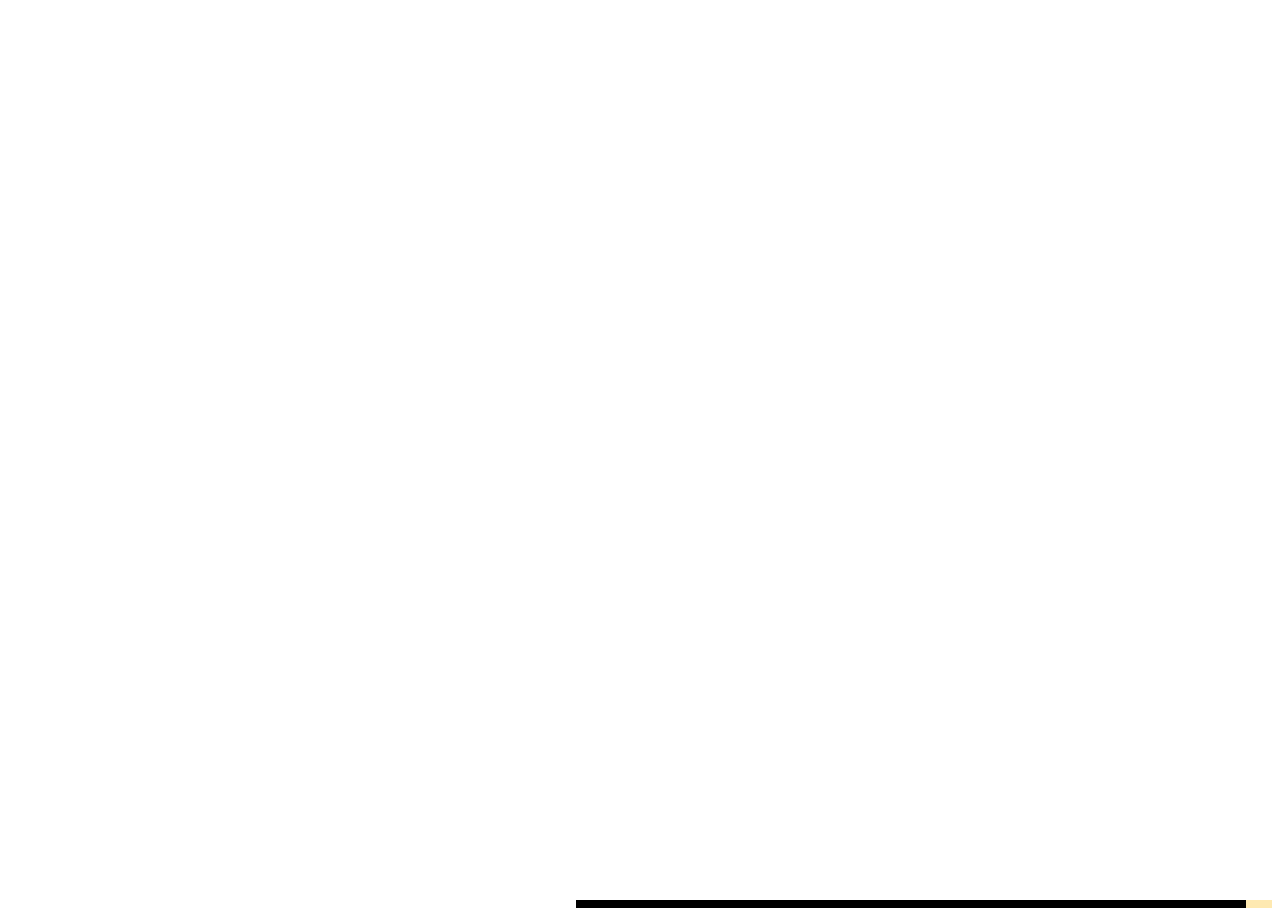
==== index.html @ 77b2e466 "added image and fixed readme" ====
<!DOCTYPE html>
<html lang="en" class="no-js">
	<head>
		<meta charset="UTF-8" />
		<meta name="viewport" content="width=device-width, initial-scale=1">
		<title>VR Rapel</title>
		<!-- <meta name="description" content="An implementation of Gil Huybrecht's Outdoors design" />
		<meta name="keywords" content="template, web design, html, javascript, layout, css, slide out" /> -->
		<!-- <meta name="author" content="Carlos Gómez" /> -->
		
		<link href="https://fonts.googleapis.com/css?family=Montserrat:300,400,700" rel="stylesheet">
		<link rel="stylesheet" type="text/css" href="css/normalize.css" />
		<link rel="stylesheet" type="text/css" href="css/base.css" />
		<script>document.documentElement.className="js";var supportsCssVars=function(){var e,t=document.createElement("style");return t.innerHTML="root: { --tmp-var: bold; }",document.head.appendChild(t),e=!!(window.CSS&&window.CSS.supports&&window.CSS.supports("font-weight","var(--tmp-var)")),t.parentNode.removeChild(t),e};supportsCssVars()||alert("Please view this demo in a modern browser that supports CSS Variables.");</script>
	</head>
	<body class="loading">
		<svg class="hidden">
			<symbol id="icon-arrow" viewBox="0 0 24 24">
				<title>arrow</title>
				<polygon points="6.3,12.8 20.9,12.8 20.9,11.2 6.3,11.2 10.2,7.2 9,6 3.1,12 9,18 10.2,16.8 "/>
			</symbol>
			<symbol id="icon-drop" viewBox="0 0 24 24">
				<title>drop</title>
				<path d="M12,21c-3.6,0-6.6-3-6.6-6.6C5.4,11,10.8,4,11.4,3.2C11.6,3.1,11.8,3,12,3s0.4,0.1,0.6,0.3c0.6,0.8,6.1,7.8,6.1,11.2C18.6,18.1,15.6,21,12,21zM12,4.8c-1.8,2.4-5.2,7.4-5.2,9.6c0,2.9,2.3,5.2,5.2,5.2s5.2-2.3,5.2-5.2C17.2,12.2,13.8,7.3,12,4.8z"/><path d="M12,18.2c-0.4,0-0.7-0.3-0.7-0.7s0.3-0.7,0.7-0.7c1.3,0,2.4-1.1,2.4-2.4c0-0.4,0.3-0.7,0.7-0.7c0.4,0,0.7,0.3,0.7,0.7C15.8,16.5,14.1,18.2,12,18.2z"/>
			</symbol>
			<symbol id="icon-menu" viewBox="0 0 24 13">
				<title>menu</title>
				<path d="M.75 1.515h22.498a.75.75 0 0 0 0-1.5H.75a.75.75 0 0 0 0 1.5zM23.248 5.265H8.168a.75.75 0 0 0 0 1.5h15.08a.75.75 0 0 0 0-1.5zM23.248 10.514H4.322a.75.75 0 0 0 0 1.5h18.926a.75.75 0 0 0 0-1.5z"/>
			</symbol>
			<symbol id="icon-dot" viewBox="0 0 24 24">
				<title>dot</title>
				<path d="M11.5 9c-.69 0-1.28.244-1.768.732A2.41 2.41 0 0 0 9 11.5c0 .69.244 1.28.732 1.767A2.409 2.409 0 0 0 11.5 14c.69 0 1.28-.244 1.768-.733A2.408 2.408 0 0 0 14 11.5c0-.69-.244-1.28-.732-1.768A2.408 2.408 0 0 0 11.5 9z"/>
			</symbol>
			<symbol id="icon-cross" viewBox="0 0 24 24">
				<title>cross</title>
				<path d="M11.449 11.962l-5.1 5.099a.363.363 0 1 0 .513.512L12 12.436l5.137 5.137a.361.361 0 0 0 .513 0 .363.363 0 0 0 0-.512l-5.099-5.1 5.102-5.102a.363.363 0 1 0-.512-.513L12 11.487l-5.141-5.14a.363.363 0 0 0-.513.512l5.103 5.103z"/>
			</symbol>
			<symbol id="icon-arrowlong" viewBox="0 0 32 11">
				<title>arrow-long</title>
				<path d="M27.166.183a.619.619 0 0 0-.878 0 .619.619 0 0 0 0 .878l2.735 2.735H.768a.624.624 0 0 0 0 1.248h28.254L26.287 7.77a.619.619 0 0 0 0 .878.617.617 0 0 0 .441.183c.163 0 .32-.061.442-.183l3.796-3.796a.623.623 0 0 0-.005-.878L27.166.183z"/>
			</symbol>
			<symbol id="icon-close" viewBox="0 0 24 24">
				<title>close</title>
				<path d="M21 4.565L19.435 3 12 10.435 4.565 3 3 4.565 10.435 12 3 19.435 4.565 21 12 13.565 19.435 21 21 19.435 13.565 12z"/>
			</symbol>
			<symbol id="icon-navup" viewBox="0 0 50 50">
				<title>navup</title>
				<path d="M20.259 28.211l5.07-5.03 5.075 5.034a.36.36 0 0 0 .51 0 .356.356 0 0 0 0-.506l-5.323-5.28a.404.404 0 0 0-.135-.084.364.364 0 0 0-.384.08l-5.324 5.28a.356.356 0 0 0 0 .506c.141.14.37.14.51 0z" />
			</symbol>
			<symbol id="icon-navdown" viewBox="0 0 50 50">
				<title>navdown</title>
				<path d="M20.259 22.43l5.07 5.03 5.075-5.034a.36.36 0 0 1 .51 0c.14.14.14.366 0 .506l-5.323 5.28a.404.404 0 0 1-.135.084.364.364 0 0 1-.384-.081l-5.324-5.28a.356.356 0 0 1 0-.505c.141-.14.37-.14.51 0z" />
			</symbol>
			<symbol id="icon-grid" viewBox="0 0 24 24">
				<title>grid</title>
				<path d="M8.982 8.982h5.988v5.988H8.982zM0 0h5.988v5.988H0zM8.982 17.965h5.988v5.988H8.982zM0 8.982h5.988v5.988H0zM0 17.965h5.988v5.988H0zM17.965 0h5.988v5.988h-5.988zM8.982 0h5.988v5.988H8.982zM17.965 8.982h5.988v5.988h-5.988zM17.965 17.965h5.988v5.988h-5.988z"/>
			</symbol>
		</svg>
		<main>
			<div class="sections">
				<header class="sections__header">
					<h1 class="title">VRTICAL</h1>
				</header>
				<!-- menu -->
				<nav class="menu">
					<ul class="menu__inner">
						<li class="menu__item"><a class="menu__item-link" href="#">Sobre nosotros</a></li>
						<li class="menu__item"><a class="menu__item-link" href="#">Productos</a></li>
						<li class="menu__item"><a class="menu__item-link" href="#">Contacto</a></li>
					</ul>
					<div class="menu__toggle">
						<span class="menu__toggle-inner menu__toggle-inner--open">
							<!-- <svg class="icon icon--menu"><use xlink:href="#icon-menu"></use></svg> -->
							menu
						</span>
						<span class="menu__toggle-inner menu__toggle-inner--close">
							<svg class="icon icon--close"><use xlink:href="#icon-close"></use></svg>
						</span>
					</div>
				</nav>
				<!-- facts expander with toggles; content for each is in its section -->
				<div class="facts">
					<div class="facts__toggle">
						<span class="facts__toggle-inner facts__toggle-inner--more">
							<svg class="icon icon--dot"><use xlink:href="#icon-dot"></use></svg>
							<span class="facts__toggle-text">galeria</span>
						</span>
						<span class="facts__toggle-inner facts__toggle-inner--less">
							<svg class="icon icon--cross"><use xlink:href="#icon-cross"></use></svg>
							<span class="facts__toggle-text">cerrar</span>
						</span>
					</div>
					<button class="button-contentclose">
						<svg class="icon icon--close"><use xlink:href="#icon-close"></use></svg>
					</button>
				</div>
				<!-- index -->
				<div class="sections__index">
					<span class="sections__index-current">
						<span class="sections__index-inner">01</span>
					</span>
					<span class="sections__index-total">04</span>
				</div>
				<!-- navigation down -->
				<nav class="sections__nav">
					<button class="sections__nav-item sections__nav-item--prev">
						<svg class="icon icon--navup"><use xlink:href="#icon-navup"></use></svg>
					</button>
					<button class="sections__nav-item sections__nav-item--next">
						<svg class="icon icon--navdown"><use xlink:href="#icon-navdown"></use></svg>
					</button>
				</nav>
				<!-- sections -->
				<section class="section section--current">
					<div class="section__content">
						<h2 class="section__title">VRápel</h2>
						<p class="section__description"><span class="section__description-inner">VRápel es un producto entrenar Rapel
							en un ambiente controlado. </span></p>
					</div>
					<div class="section__img">
						<div class="section__img-inner" style="background-image: url(img/rapel_01.jpg)"></div>
					</div>
					<div class="section__more">
						<div class="section__more-inner section__more-inner--bg1">
							<span class="section__more-text">Conoce mas</span>
							<a href="#" class="section__more-link">
								<span class="section__more-linktext"></span>
								<svg class="icon icon--arrowlong"><use xlink:href="#icon-arrowlong"></use></svg>
							</a>
						</div>
					</div>
					<div class="section__expander"></div>
					<ul class="section__facts">
						<li class="section__facts-item">
							<h3 class="section__facts-title">Miedo a las alturas?</h3>
							<span class="section__facts-detail">dolor sit amet, consectetur</span>
						</li>
						<li class="section__facts-item">
							<h3 class="section__facts-title">Tecnologia comprobada</h3>
							<span class="section__facts-detail">Cras pellentesque nisi</span>
						</li>
						<li class="section__facts-item">
							<h3 class="section__facts-title">Que es VR?</h3>
							<span class="section__facts-detail">lacus, ac sollicitudin ante</span>
						</li>
						<li class="section__facts-item section__facts-item--clickable" data-gallery="gallery1">
							<div class="section__facts-img">
								<img src="img/thumb1.jpg" alt="Some image"/>
								<svg class="icon icon--grid"><use xlink:href="#icon-grid"></use></svg>
							</div>
							<h3 class="section__facts-title">Ver galeria...</h3>
							<span class="section__facts-detail">Conoce mas</span>
						</li>
					</ul>
					<div class="section__gallery" id="gallery1">
						<h3 class="section__gallery-item section__gallery-item--title">Galeria de fotos</h3>
						<a class="section__gallery-item" href="#"><img src="img/thumb1.jpg" alt="Some image"/></a>
						<a class="section__gallery-item" href="#"><img src="img/thumb2.jpg" alt="Some image"/></a>
						<a class="section__gallery-item" href="#"><img src="img/thumb3.jpg" alt="Some image"/></a>
						<a class="section__gallery-item" href="#"><img src="img/thumb4.jpg" alt="Some image"/></a>
						<a class="section__gallery-item" href="#"><img src="img/thumb5.jpg" alt="Some image"/></a>
						<a class="section__gallery-item" href="#"><img src="img/thumb6.jpg" alt="Some image"/></a>
					</div>
				</section><!--/ section -->
				<section class="section">
					<div class="section__content">
						<h2 class="section__title">lorem</h2>
						<p class="section__description"><span class="section__description-inner">Nulla in quam rutrum, pulvinar arcu vel, vulputate nisl. Cras pellentesque nisi in tortor congue, in fringilla nunc scelerisque.</span></p>
					</div>
					<div class="section__img">
						<div class="section__img-inner" style="background-image: url(img/2.jpg)"></div>
					</div>
					<div class="section__more">
						<div class="section__more-inner section__more-inner--bg2">
							<span class="section__more-text">Dolor sit amet?</span>
							<a href="#" class="section__more-link">
								<span class="section__more-linktext">Lorem ipsum</span>
								<svg class="icon icon--arrowlong"><use xlink:href="#icon-arrowlong"></use></svg>
							</a>
						</div>
					</div>
					<div class="section__expander"></div>
					<ul class="section__facts">
						<li class="section__facts-item">
							<h3 class="section__facts-title">Biggest lake</h3>
							<span class="section__facts-detail">Caspian sea in Kazakhstan</span>
						</li>
						<li class="section__facts-item">
							<h3 class="section__facts-title">Coolest activity</h3>
							<span class="section__facts-detail">Kayaking the whole lake</span>
						</li>
						<li class="section__facts-item">
							<h3 class="section__facts-title">Lake depth</h3>
							<span class="section__facts-detail">With 55m it's the deepest</span>
						</li>
						<li class="section__facts-item section__facts-item--clickable" data-gallery="gallery2">
							<div class="section__facts-img">
								<img src="img/thumb2.jpg" alt="Some image"/>
								<svg class="icon icon--grid"><use xlink:href="#icon-grid"></use></svg>
							</div>
							<h3 class="section__facts-title">More impressions</h3>
							<span class="section__facts-detail">A collection of images</span>
						</li>
					</ul>
					<div class="section__gallery" id="gallery2">
						<h3 class="section__gallery-item section__gallery-item--title">More impressions</h3>
						<a class="section__gallery-item" href="#"><img src="img/thumb5.jpg" alt="Some image"/></a>
						<a class="section__gallery-item" href="#"><img src="img/thumb6.jpg" alt="Some image"/></a>
						<a class="section__gallery-item" href="#"><img src="img/thumb1.jpg" alt="Some image"/></a>
						<a class="section__gallery-item" href="#"><img src="img/thumb2.jpg" alt="Some image"/></a>
						<a class="section__gallery-item" href="#"><img src="img/thumb3.jpg" alt="Some image"/></a>
						<a class="section__gallery-item" href="#"><img src="img/thumb4.jpg" alt="Some image"/></a>
					</div>
				</section><!--/ section -->
				<section class="section">
					<div class="section__content">
						<h2 class="section__title">Sit</h2>
						<p class="section__description"><span class="section__description-inner">A footpath (also pedestrian way, walking trail, nature trail) is a type of thoroughfare that is intended for use only by pedestrians and not other forms of traffic such as motorized vehicles, cycles, and horses.</span></p>
					</div>
					<div class="section__img">
						<div class="section__img-inner" style="background-image: url(img/3.jpg)"></div>
					</div>
					<div class="section__more">
						<div class="section__more-inner section__more-inner--bg3">
							<span class="section__more-text">Dolor sit amet?</span>
							<a href="#" class="section__more-link">
								<span class="section__more-linktext">Lorem ipsum</span>
								<svg class="icon icon--arrowlong"><use xlink:href="#icon-arrowlong"></use></svg>
							</a>
						</div>
					</div>
					<div class="section__expander"></div>
					<ul class="section__facts">
						<li class="section__facts-item">
							<h3 class="section__facts-title">Lovely paths</h3>
							<span class="section__facts-detail">Caspian sea in Kazakhstan</span>
						</li>
						<li class="section__facts-item">
							<h3 class="section__facts-title">Haunted ways</h3>
							<span class="section__facts-detail">Kayaking the whole lake</span>
						</li>
						<li class="section__facts-item">
							<h3 class="section__facts-title">Running and more</h3>
							<span class="section__facts-detail">With 55m it's the deepest</span>
						</li>
						<li class="section__facts-item">
							<h3 class="section__facts-title">Starting to walk</h3>
							<span class="section__facts-detail">An aerial view of the lake</span>
						</li>
					</ul>
				</section><!--/ section -->
				<section class="section">
					<div class="section__content">
						<h2 class="section__title">Amet</h2>
						<p class="section__description"><span class="section__description-inner">A river is a natural flowing watercourse, usually freshwater, flowing towards an ocean, sea, lake or another river. In some cases a river flows into the ground and becomes dry at the end of its course without reaching another body of water.</span></p>
					</div>
					<div class="section__img">
						<div class="section__img-inner" style="background-image: url(img/4.jpg)"></div>
					</div>
					<div class="section__more">
						<div class="section__more-inner section__more-inner--bg4">
							<span class="section__more-text">Dolor sit amet?</span>
							<a href="#" class="section__more-link">
								<span class="section__more-linktext">Lorem ipsum</span>
								<svg class="icon icon--arrowlong"><use xlink:href="#icon-arrowlong"></use></svg>
							</a>
						</div>
					</div>
					<div class="section__expander"></div>
					<ul class="section__facts">
						<li class="section__facts-item">
							<h3 class="section__facts-title">River romantics</h3>
							<span class="section__facts-detail">Caspian sea in Kazakhstan</span>
						</li>
						<li class="section__facts-item">
							<h3 class="section__facts-title">History call</h3>
							<span class="section__facts-detail">Kayaking the whole lake</span>
						</li>
						<li class="section__facts-item">
							<h3 class="section__facts-title">Walking around</h3>
							<span class="section__facts-detail">With 55m it's the deepest</span>
						</li>
						<li class="section__facts-item">
							<h3 class="section__facts-title">How many miles?</h3>
							<span class="section__facts-detail">An aerial view of the lake</span>
						</li>
					</ul>
				</section><!--/ section -->
			</div><!--/ sections -->
		</main>
		<script src="js/imagesloaded.pkgd.min.js"></script>
		<script src="js/charming.min.js"></script>
		<script src="js/anime.min.js"></script>
		<script src="js/main.js"></script>
	</body>
</html>
---- css/base.css ----
*, *::after, *::before {
	box-sizing: border-box;
}

body {
	font-family: "Montserrat", sans-serif;
	-webkit-font-smoothing: antialiased;
	-moz-osx-font-smoothing: grayscale;
	/* Colors */
	--color-text: #000;
	--color-bg-main: #fff;
	--color-menu-item: #fff;
	--color-menu-item-hover: #e0f3ca;
	--color-bg-menu: #cbf3ee;
	--color-bg-facts: #000;
	--color-text-facts: #fff;
	--color-bg-img: #000;
	--color-bg-more-1: #fee9b1;
	--color-bg-more-2: #e0f3ca;
	--color-bg-more-3: #f3cae8;
	--color-bg-more-4: #cacaf3;
	--color-nav: #ddd;
	--color-nav-hover: #000;
	--color-link: #000;
	--color-link-hover: #333;
}

/* Page Loader */
.js .loading::before {
	content: '';
	position: fixed;
	z-index: 100000;
	top: 0;
	left: 0;
	width: 100%;
	height: 100%;
	background: var(--color-bg-main);
}

.js .loading::after {
	content: '';
	position: fixed;
	z-index: 100000;
	top: 50%;
	left: 50%;
	width: 60px;
	height: 60px;
	margin: -30px 0 0 -30px;
	pointer-events: none;
	opacity: 0;
	background: var(--color-text);
	animation: loaderAnim 0.8s ease-in infinite alternate forwards;
}

@keyframes loaderAnim {
	to {
		opacity: 1;
		transform: scale3d(0.5,0.5,1) rotate(90deg);
	}
}

a {
	text-decoration: none;
	color: var(--color-link);
	outline: none;
}

a:hover,
a:focus {
	color: var(--color-link-hover);
	outline: none;
}

.hidden {
	position: absolute;
	overflow: hidden;
	width: 0;
	height: 0;
	pointer-events: none;
}

button {
	border: 0;
	background: none;
	margin: 0;
	padding: 0;
	font-family: inherit;
	cursor: pointer;
	-webkit-appearance: none;
}

button:focus {
	outline: none;
}

/* Codrops links */
.codrops-links {
	position: relative;
	z-index: 1000;
	display: flex;
	margin: 2rem 1.5rem;
	white-space: nowrap;
}

.codrops-icon {
	display: inline-block;
	margin: 0.25rem;
}

.codrops-icon .icon {
	width: 1.5rem;
	height: 1.5rem;
}

/* Icons */
.icon {
	display: inline-block;
	width: 1rem;
	height: 1rem;
	fill: currentColor;
}

.sections__header {
	padding: 2rem 3rem 0 2rem;
	display: flex;
}

.title {
	text-transform: uppercase;
	font-size: 1.35rem;
	margin: 0;
}

.menu {
	position: absolute;
	width: 100%;
	height: 100vh;
	top: 0;
	z-index: 3000;
	display: grid;
	grid-template-columns: 100%;
	pointer-events: none;
	align-items: start;
}

.menu::before {
	content: '';
	position: absolute;
	width: 100%;
	height: 100%;
	background: rgba(0,0,0,0.9);
	right: 0;
	transition: opacity 0.3s;
	pointer-events: none;
	opacity: 0;
}

.menu--open::before {
	opacity: 1;
	pointer-events: auto;
}

.menu__inner {
	padding: 4rem 2rem 0 0;
	grid-area: 1 / 1 / 2 / 2;
	display: flex;
	flex-direction: column;
	justify-content: center;
	list-style: none;
	opacity: 1;
	position: relative;
	text-align: right;
}

.menu__toggle {
	position: absolute;
	top: 0;
	right: 0;
	margin: 2.3rem 2rem;
	display: grid;
	grid-template: 100% / 100%;
	pointer-events: auto;
	cursor: pointer;
}

.menu__toggle-inner {
	display: block;
	grid-area: 1 / 1 / 1 / 1;
}

.menu__toggle-inner--close {
	opacity: 0;
	color: var(--color-menu-item);
	text-align: right;
}

.menu__item {
	font-size: 2.25rem;
	margin: 0 0 1.5rem;
	font-weight: bold;
	opacity: 0;
}

.menu--open .menu__item {
	pointer-events: auto;
}

.menu__item-link {
	color: var(--color-menu-item);
}

.menu__item-link:hover {
	color: var(--color-menu-item-hover);
}

.sections__index,
.sections__nav {
	display: none;
}

.facts {
	display: none;
}

.section__content {
	padding: 2rem;
}

.section__title {
	font-size: 10vw;
	text-transform: lowercase;
	margin: 0;
	letter-spacing: -0.35vw;
	position: relative;
	overflow: hidden;
}

.section__title span {
	display: inline-block;
}

.section__description {
	line-height: 1.75;
	overflow: hidden;
	position: relative;
	padding: 0 2rem 0 0;
	font-weight: 300;
}

.section__description-inner {
	display: block;
}

.section__img {
	height: 45vh;
	pointer-events: none;
}

.section__img-inner {
	width: 100%;
	height: 100%;
	background-size: cover;
	background-position: 50% 50%;
}

.section__facts {
	padding: 2rem;
	margin: 0;
	list-style: none;
	background: var(--color-bg-facts);
	color: var(--color-text-facts);
}

.section__facts-item {
	margin: 0 0 2.5rem 0;
	visibility: hidden;
}

.section__facts-item.section__facts-item--clickable{
	visibility: visible;

}

.section__facts-img {
	max-width: 200px;
	border-radius: 5px;
	display: block;
	cursor: pointer;
	margin: 4rem 0 2rem 0;
	position: relative;
}

.section__facts-img::before,
.section__facts-img::after {
	content: '';
	width: 100%;
	height: 100%;
	background: #2f2f2f;
	position: absolute;
	top: 0;
	left: 0;
	z-index: -1;
}

.section__facts-img::before {
	transform: rotate(3deg);
}

.section__facts-img::after {
	transform: rotate(-5deg);
}

.section__facts-img img {
	max-width: none;
	width: 100%;
}
.icon--grid {
	position: absolute;
	top: 50%;
	left: 50%;
	width: 1.5rem;
	height: 1.5rem;
	margin: -0.75rem 0 0 -0.75rem;
}

.section__facts-title {
	font-size: 1em;
	margin: 0 0 0.5rem;
}

.section__facts-detail {
	font-weight: 300;
}

.section__facts-item--clickable {
	display: none;
}

.section__gallery {
	grid-area: 1 / 4 / 4 / 2;
	padding: 2rem;
	display: grid;
	grid-gap: 0.75rem;
	grid-template-columns: 50% 50%;
	grid-template-rows: 2rem 1fr 1fr 1fr;
	align-items: center;
	justify-content: center;
	z-index: 300;
	pointer-events: none;
	height: 100vh;
	background: var(--color-bg-facts);
}

.section__gallery-item {
	width: 100%;
	height: 100%;
	display: grid;
}

.section__gallery-item--title {
	grid-area: 1 / 1 / 2 / 3;
	color: #fff;
	font-size: 1em;
	margin: 0;
}

.section__gallery-item img {
	max-width: 100%;
	max-height: 100%;
	margin: auto 0;
	display: block;
} 

.section__more {
	display: flex;
	align-items: stretch;
	overflow: hidden;
}

.section__more-inner {
	display: flex;
	width: 100%;
	flex-direction: column;
	justify-content: center;
	align-items: center;
	padding: 2rem;
}

.section__more-inner--bg1 {
	background-color: var(--color-bg-more-1);
}

.section__more-inner--bg2 {
	background-color: var(--color-bg-more-2);
}

.section__more-inner--bg3 {
	background-color: var(--color-bg-more-3);
}

.section__more-inner--bg4 {
	background-color: var(--color-bg-more-4);
}

.section__more-text {
	font-weight: bold;
	display: block;
	margin: 0 0 1rem 0;
}

.section__more-link {
	display: flex;
	cursor: pointer;
	font-weight: 300;
}

.section__more-linktext {
	margin: 0 0.5rem 0 0;
	line-height: 1;
}

.icon--arrowlong {
	width: 2rem;
	height: 1.25rem;
}

@media screen and (min-width: 55em) and (min-height: 40em) {
	.sections {
		height: 100vh;
		overflow: hidden;
		display: grid;
		grid-template-columns: 45% 55%;
		grid-template-rows: 6rem calc(30% - 2rem) calc(44% - 2rem) calc(26% - 2rem);
		grid-template-areas: 	"header expander"
								"sections-index expander"
								"... expander"
								"sections-nav expander";
	}
	.codrops-links {
		position: absolute;
		top: 0;
		right: 0;
	}
	.sections--factsopen .codrops-links {
		opacity: 0;
		pointer-events: none;
	}
	.codrops-icon {
		color: #fff;
	}
	.menu {
		grid-template-columns: 47% 53%;
	}
	.menu__toggle {
		right: 53%;
		margin: 2.3rem 4rem 0 0;
	}
	.menu__inner {
		padding: 4rem 4rem 0 0;
	}
	.facts {
		position: relative;
		grid-area: expander;
		display: flex;
		flex-direction: column;
		justify-content: flex-end;
		pointer-events: none;
		z-index: 200;
	}
	.facts__toggle {
		font-weight: bold;
		cursor: pointer;
		width: 48%;
		padding: 0 0 0 5vw;
		margin: 0 0 0 2vw;
		height: 5rem;
		position: relative;
		display: grid;
		grid-template: 100% / 100%;
		color: var(--color-text-facts);
		pointer-events: auto;
	}
	.facts__toggle:hover {
		opacity: 0.6;
	}
	.facts__toggle-inner {
		text-transform: uppercase;
		font-size: 0.6rem;
		letter-spacing: 0.25rem;
		grid-area: 1 / 1 / 1 / 1;
		display: flex;
	}
	.facts__toggle-inner--less {
		opacity: 0;
	}
	.facts__toggle-text {
		line-height: 1.75;
		margin: 0 0 0 0.25rem;
	}
	.button-contentclose {
		position: absolute;
		top: 0;
		right: 0;
		margin: 2rem;
		opacity: 0;
		pointer-events: none;
		color: var(--color-text-facts);
	}
	.sections__header {
		grid-area: header;
	}
	.sections__index {
		font-weight: bold;
		font-size: 0.75rem;
		display: block;
		align-self: end;
		padding: 0 4rem 3rem 20%;
		grid-area: sections-index;
		display: flex;
		z-index: 1;
	}
	.sections__index-current {
		position: relative;
		overflow: hidden;
	}
	.sections__index-total {
		position: relative;
		margin: 0 0 0 8rem;
	}
	.sections__index-total::after {
		content: '';
		position: absolute;
		width: 6rem;
		height: 3px;
		top: calc(50% - 1.5px);
		right: calc(100% + 1rem);
		background: #000;
	}
	.sections__index-inner {
		display: block;
		width: 1.15rem;
	}
	.sections__nav {
		display: block;
		grid-area: sections-nav;
		z-index: 5;
		padding: 2rem 4rem 0;
		background: linear-gradient(0deg, #ffffff 90%, rgba(255,255,255,0));
	}
	.sections__nav-item {
		border: 2px solid var(--color-nav);
		border-radius: 50%;
		width: 3rem;
		height: 3rem;
		background: var(--color-bg-main);
	}
	.sections__nav-item:hover {
		border-color: var(--color-nav-hover);
	}
	.sections__nav-item .icon {
		width: 100%;
		height: 100%;
	}
	.section {
		pointer-events: none;
		grid-area: 1 / 1 / 5 / 4;
		display: grid;
		grid-template-columns: 47% 25% 28%;
		grid-template-rows: 39% 39% 22%;
		grid-template-areas: 	"... slide-image slide-image"
								"slide-content slide-image slide-image"
								"... ... more";
	}
	.section--current {
		pointer-events: auto;
	}
	.section__content {
		padding: 0 4rem;
		grid-area: slide-content;
	}
	.section__expander {
		grid-area: 1 / 2 / 4 / 4;
		background: var(--color-bg-facts);
		transform-origin: 0 0;
		left: -2vw;
		position: relative;
		z-index: 100;
	}
	.section__img {
		height: auto;
		grid-area: slide-image;
		overflow: hidden;
		z-index: 99;
	}
	.section:fist-of-type .section__img {
		background: var(--color-bg-img);
	}
	.section__facts-item--clickable {
		display: block;
	}
	.section__gallery {
		grid-template-columns: repeat(2, calc(200px + 2rem));
		grid-gap: 1rem;
		padding: 10vh 5vw;
		background: transparent;
		position: relative;
	}
	.section__gallery-item {
		padding: 0 0 0 1rem;
		opacity: 0;
	}
	.section__more {
		grid-area: more;
	}
	.section__facts {
		padding: 10vh 5vw;
		pointer-events: none;
		background: transparent;
		position: relative;
		z-index: 200;
		grid-area: 1 / 2 / 4 / 3;
	}
	.section__facts-detail {
		display: block;
		white-space: nowrap;
		overflow: hidden;
		text-overflow: ellipsis;
	}
	.section__more-inner {
		padding: 0;
	}
	.sections--factsopen .sections__nav,
	.sections--factsopen .section__facts-item--clickable .section__facts-img,
	.sections--factsopen .facts__toggle {
		pointer-events: none;
	}
	.sections--factsopen .button-contentclose,
	.section--current .section__facts-item--clickable,
	.sections--factsopen .section__gallery-item {
		pointer-events: auto;
	}
	.js .section:not(.section--current) {
		pointer-events: none;
	}
	.js .section:not(.section--current) .section__title span,
	.js .section:not(.section--current) .section__description,
	.js .section:not(.section--current) .section__img-inner,
	.js .section:not(.section--current) .section__more-inner,
	.js .section:not(.section--current) .section__more-text,
	.js .section:not(.section--current) .section__more-link,
	.js .section:not(.section--current) .section__facts-item {
		opacity: 0;
	}
}

@media screen and (max-width: 54.9em), screen and (max-height: 39.9em) {
	.js .section__title span,
	.js .section__description,
	.js .section__img-inner,
	.js .section__more-inner,
	.js .section__more-text,
	.js .section__more-link,
	.js .section__facts-item,
	.js .section__gallery-item {
		opacity: 1 !important;
		transform: none !important;
	}
	.codrops-icon .icon {
		width: 3rem;
		height: 3rem;
		border-radius: 50%;
		border: 2px solid;
		padding: 0.5rem;
	}
}
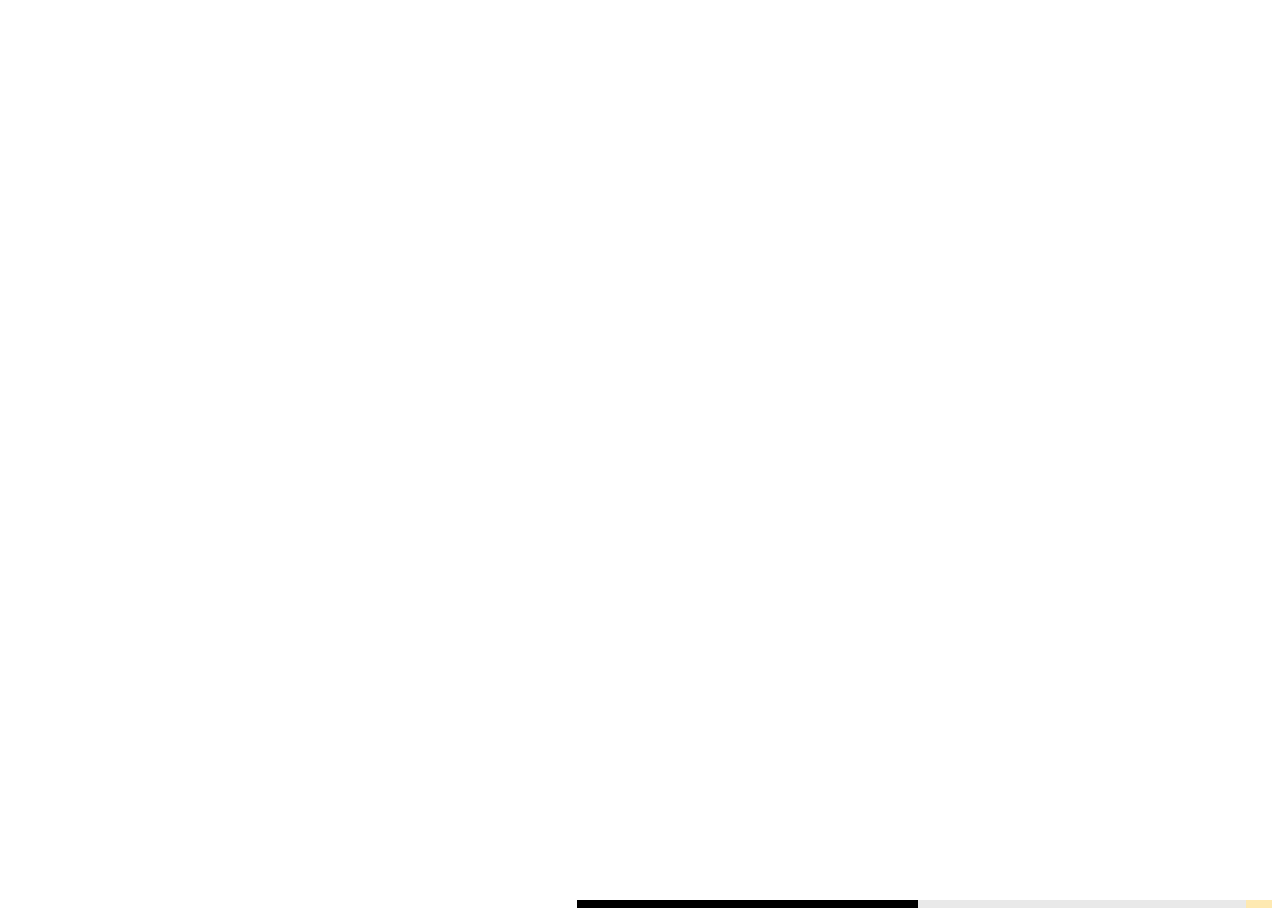
==== commit 30f27c6c: "changes on main structure" ====
--- a/index.html
+++ b/index.html
@@ -3,7 +3,7 @@
 	<head>
 		<meta charset="UTF-8" />
 		<meta name="viewport" content="width=device-width, initial-scale=1">
-		<title>VR Rapel</title>
+		<title>VRapel</title>
 		<!-- <meta name="description" content="An implementation of Gil Huybrecht's Outdoors design" />
 		<meta name="keywords" content="template, web design, html, javascript, layout, css, slide out" /> -->
 		<!-- <meta name="author" content="Carlos Gómez" /> -->
@@ -59,7 +59,8 @@
 		<main>
 			<div class="sections">
 				<header class="sections__header">
-					<h1 class="title">VRTICAL</h1>
+					<!-- <h1 class="title">VRTICAL</h1> -->
+					<div class="section__img-inner logo_vrtical" style="background-image: url(img/vrtical.svg)"></div>
 				</header>
 				<!-- menu -->
 				<nav class="menu">
@@ -99,7 +100,7 @@
 					<span class="sections__index-current">
 						<span class="sections__index-inner">01</span>
 					</span>
-					<span class="sections__index-total">04</span>
+					<span class="sections__index-total">02</span>
 				</div>
 				<!-- navigation down -->
 				<nav class="sections__nav">
@@ -114,8 +115,11 @@
 				<section class="section section--current">
 					<div class="section__content">
 						<h2 class="section__title">VRápel</h2>
+						<!-- <h2 class="section__title"></h2> -->
+						<!-- <div class="section__img-inner logo_vrapel" style="background-image: url(img/vrapel.svg)"></div> -->
 						<p class="section__description"><span class="section__description-inner">VRápel es un producto entrenar Rapel
-							en un ambiente controlado. </span></p>
+							en un ambiente controladode esta manera poder aprender y 
+							lograr tener el conocimiento basico para poder ir a practicar Rápel en condiciones mas extremas.</span></p>
 					</div>
 					<div class="section__img">
 						<div class="section__img-inner" style="background-image: url(img/rapel_01.jpg)"></div>
@@ -145,7 +149,7 @@
 						</li>
 						<li class="section__facts-item section__facts-item--clickable" data-gallery="gallery1">
 							<div class="section__facts-img">
-								<img src="img/thumb1.jpg" alt="Some image"/>
+								<img src="img/mountains_01.png" alt="Some image"/>
 								<svg class="icon icon--grid"><use xlink:href="#icon-grid"></use></svg>
 							</div>
 							<h3 class="section__facts-title">Ver galeria...</h3>
@@ -153,22 +157,21 @@
 						</li>
 					</ul>
 					<div class="section__gallery" id="gallery1">
-						<h3 class="section__gallery-item section__gallery-item--title">Galeria de fotos</h3>
-						<a class="section__gallery-item" href="#"><img src="img/thumb1.jpg" alt="Some image"/></a>
-						<a class="section__gallery-item" href="#"><img src="img/thumb2.jpg" alt="Some image"/></a>
-						<a class="section__gallery-item" href="#"><img src="img/thumb3.jpg" alt="Some image"/></a>
-						<a class="section__gallery-item" href="#"><img src="img/thumb4.jpg" alt="Some image"/></a>
-						<a class="section__gallery-item" href="#"><img src="img/thumb5.jpg" alt="Some image"/></a>
-						<a class="section__gallery-item" href="#"><img src="img/thumb6.jpg" alt="Some image"/></a>
-					</div>
-				</section><!--/ section -->
+						<h3 class="section__gallery-item section__gallery-item--title"></h3>
+						<a class="section__gallery-item" href="#"><img src="img/candados.jpg" alt="Some image"/></a>
+						<a class="section__gallery-item" href="#"><img src="img/candados_02.jpg" alt="Some image"/></a>
+						<a class="section__gallery-item" href="#"><img src="img/mountains_01.png" alt="Some image"/></a>
+						<a class="section__gallery-item" href="#"><img src="img/mountains_02.png" alt="Some image"/></a>
+					</div>
+				</section>
 				<section class="section">
 					<div class="section__content">
-						<h2 class="section__title">lorem</h2>
-						<p class="section__description"><span class="section__description-inner">Nulla in quam rutrum, pulvinar arcu vel, vulputate nisl. Cras pellentesque nisi in tortor congue, in fringilla nunc scelerisque.</span></p>
-					</div>
-					<div class="section__img">
-						<div class="section__img-inner" style="background-image: url(img/2.jpg)"></div>
+						<h2 class="section__title">Somos</h2>
+						<p class="section__description"><span class="section__description-inner">
+							Somos una empresa dedicada al desarrollo de simuladores, enfocado a la realidad virtual.</span></p>
+					</div>
+					<div class="section__img">
+						<div class="section__img-inner" style="background-image: url(img/mountains_01.png)"></div>
 					</div>
 					<div class="section__more">
 						<div class="section__more-inner section__more-inner--bg2">
@@ -182,37 +185,37 @@
 					<div class="section__expander"></div>
 					<ul class="section__facts">
 						<li class="section__facts-item">
-							<h3 class="section__facts-title">Biggest lake</h3>
-							<span class="section__facts-detail">Caspian sea in Kazakhstan</span>
-						</li>
-						<li class="section__facts-item">
-							<h3 class="section__facts-title">Coolest activity</h3>
-							<span class="section__facts-detail">Kayaking the whole lake</span>
-						</li>
-						<li class="section__facts-item">
-							<h3 class="section__facts-title">Lake depth</h3>
-							<span class="section__facts-detail">With 55m it's the deepest</span>
+							<!-- <h3 class="section__facts-title">Biggest lake</h3>
+							<span class="section__facts-detail">Caspian sea in Kazakhstan</span> -->
+						</li>
+						<li class="section__facts-item">
+							<!-- <h3 class="section__facts-title">Coolest activity</h3>
+							<span class="section__facts-detail">Kayaking the whole lake</span> -->
+						</li>
+						<li class="section__facts-item">
+							<!-- <h3 class="section__facts-title">Lake depth</h3>
+							<span class="section__facts-detail">With 55m it's the deepest</span> -->
 						</li>
 						<li class="section__facts-item section__facts-item--clickable" data-gallery="gallery2">
 							<div class="section__facts-img">
-								<img src="img/thumb2.jpg" alt="Some image"/>
-								<svg class="icon icon--grid"><use xlink:href="#icon-grid"></use></svg>
+								<!-- <img src="img/thumb2.jpg" alt="Some image"/> -->
+								<!-- <svg class="icon icon--grid"><use xlink:href="#icon-grid"></use></svg> -->
 							</div>
-							<h3 class="section__facts-title">More impressions</h3>
-							<span class="section__facts-detail">A collection of images</span>
+							<!-- <h3 class="section__facts-title">More impressions</h3>
+							<span class="section__facts-detail">A collection of images</span> -->
 						</li>
 					</ul>
 					<div class="section__gallery" id="gallery2">
-						<h3 class="section__gallery-item section__gallery-item--title">More impressions</h3>
+						<!-- <h3 class="section__gallery-item section__gallery-item--title">More impressions</h3>
 						<a class="section__gallery-item" href="#"><img src="img/thumb5.jpg" alt="Some image"/></a>
 						<a class="section__gallery-item" href="#"><img src="img/thumb6.jpg" alt="Some image"/></a>
 						<a class="section__gallery-item" href="#"><img src="img/thumb1.jpg" alt="Some image"/></a>
 						<a class="section__gallery-item" href="#"><img src="img/thumb2.jpg" alt="Some image"/></a>
 						<a class="section__gallery-item" href="#"><img src="img/thumb3.jpg" alt="Some image"/></a>
-						<a class="section__gallery-item" href="#"><img src="img/thumb4.jpg" alt="Some image"/></a>
-					</div>
-				</section><!--/ section -->
-				<section class="section">
+						<a class="section__gallery-item" href="#"><img src="img/thumb4.jpg" alt="Some image"/></a> -->
+					</div>
+				</section>
+				<!-- <section class="section">
 					<div class="section__content">
 						<h2 class="section__title">Sit</h2>
 						<p class="section__description"><span class="section__description-inner">A footpath (also pedestrian way, walking trail, nature trail) is a type of thoroughfare that is intended for use only by pedestrians and not other forms of traffic such as motorized vehicles, cycles, and horses.</span></p>
@@ -248,8 +251,8 @@
 							<span class="section__facts-detail">An aerial view of the lake</span>
 						</li>
 					</ul>
-				</section><!--/ section -->
-				<section class="section">
+				</section> -->
+				<!-- <section class="section">
 					<div class="section__content">
 						<h2 class="section__title">Amet</h2>
 						<p class="section__description"><span class="section__description-inner">A river is a natural flowing watercourse, usually freshwater, flowing towards an ocean, sea, lake or another river. In some cases a river flows into the ground and becomes dry at the end of its course without reaching another body of water.</span></p>
@@ -285,7 +288,7 @@
 							<span class="section__facts-detail">An aerial view of the lake</span>
 						</li>
 					</ul>
-				</section><!--/ section -->
+				</section> -->
 			</div><!--/ sections -->
 		</main>
 		<script src="js/imagesloaded.pkgd.min.js"></script>
--- a/css/base.css
+++ b/css/base.css
@@ -263,6 +263,24 @@
 	background-position: 50% 50%;
 }
 
+.section__img-inner.logo_vrtical {
+	background-repeat: no-repeat;
+	background-size: 124px;
+	width: 132px;
+	position: relative;
+	top: -23px;
+}
+
+.section__img-inner.logo_vrapel{
+    background-repeat: no-repeat;
+    background-size: cover;
+    width: 30%;
+    position: relative;
+    top: -14px;
+    height: 110px;
+}
+
+
 .section__facts {
 	padding: 2rem;
 	margin: 0;
@@ -585,6 +603,7 @@
 		left: -2vw;
 		position: relative;
 		z-index: 100;
+		mix-blend-mode: hue;
 	}
 	.section__img {
 		height: auto;
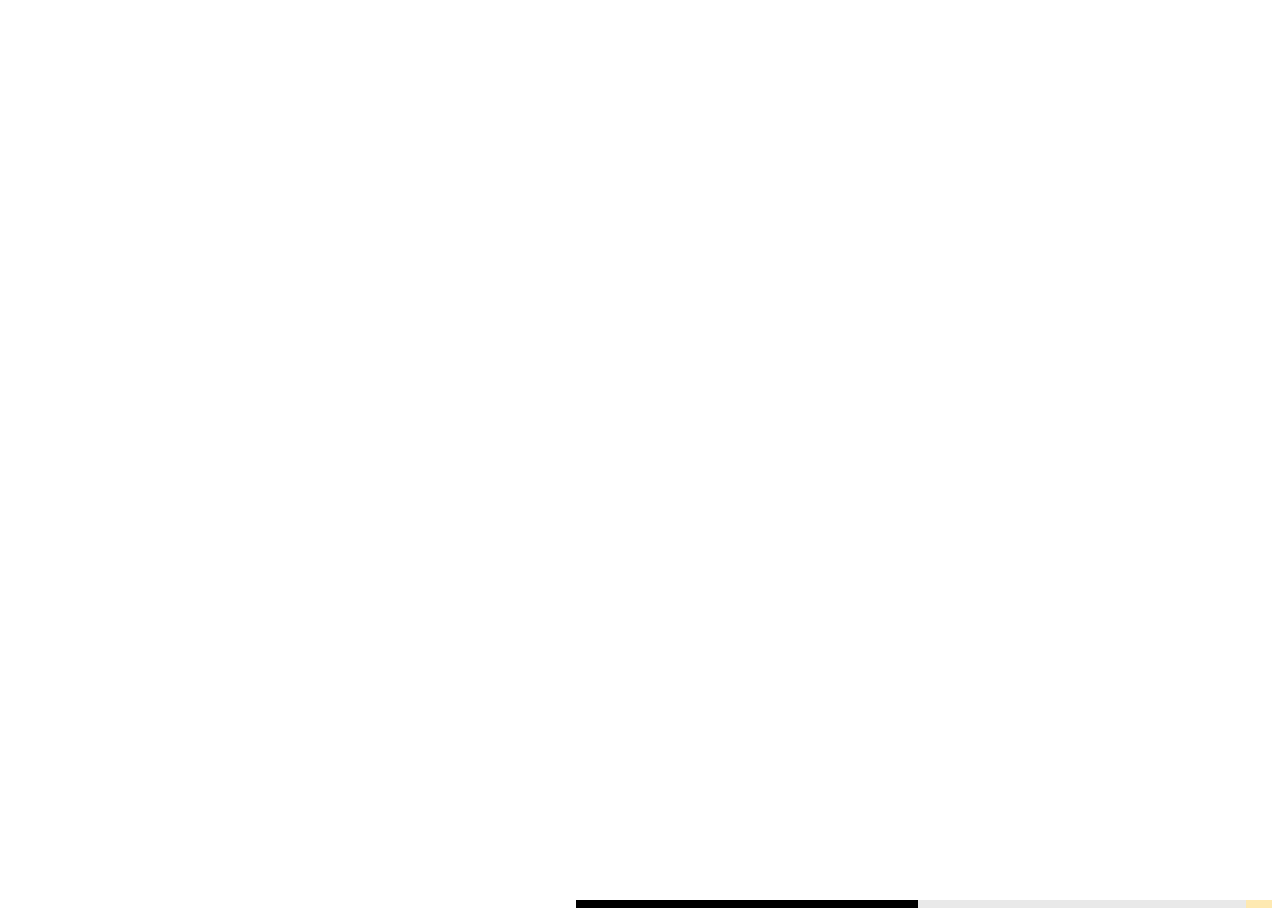
==== commit 7773527b: "almost done" ====
--- a/index.html
+++ b/index.html
@@ -1,299 +1,332 @@
 <!DOCTYPE html>
 <html lang="en" class="no-js">
-	<head>
-		<meta charset="UTF-8" />
-		<meta name="viewport" content="width=device-width, initial-scale=1">
-		<title>VRapel</title>
-		<!-- <meta name="description" content="An implementation of Gil Huybrecht's Outdoors design" />
-		<meta name="keywords" content="template, web design, html, javascript, layout, css, slide out" /> -->
-		<!-- <meta name="author" content="Carlos Gómez" /> -->
-		
-		<link href="https://fonts.googleapis.com/css?family=Montserrat:300,400,700" rel="stylesheet">
-		<link rel="stylesheet" type="text/css" href="css/normalize.css" />
-		<link rel="stylesheet" type="text/css" href="css/base.css" />
-		<script>document.documentElement.className="js";var supportsCssVars=function(){var e,t=document.createElement("style");return t.innerHTML="root: { --tmp-var: bold; }",document.head.appendChild(t),e=!!(window.CSS&&window.CSS.supports&&window.CSS.supports("font-weight","var(--tmp-var)")),t.parentNode.removeChild(t),e};supportsCssVars()||alert("Please view this demo in a modern browser that supports CSS Variables.");</script>
-	</head>
-	<body class="loading">
-		<svg class="hidden">
-			<symbol id="icon-arrow" viewBox="0 0 24 24">
-				<title>arrow</title>
-				<polygon points="6.3,12.8 20.9,12.8 20.9,11.2 6.3,11.2 10.2,7.2 9,6 3.1,12 9,18 10.2,16.8 "/>
-			</symbol>
-			<symbol id="icon-drop" viewBox="0 0 24 24">
-				<title>drop</title>
-				<path d="M12,21c-3.6,0-6.6-3-6.6-6.6C5.4,11,10.8,4,11.4,3.2C11.6,3.1,11.8,3,12,3s0.4,0.1,0.6,0.3c0.6,0.8,6.1,7.8,6.1,11.2C18.6,18.1,15.6,21,12,21zM12,4.8c-1.8,2.4-5.2,7.4-5.2,9.6c0,2.9,2.3,5.2,5.2,5.2s5.2-2.3,5.2-5.2C17.2,12.2,13.8,7.3,12,4.8z"/><path d="M12,18.2c-0.4,0-0.7-0.3-0.7-0.7s0.3-0.7,0.7-0.7c1.3,0,2.4-1.1,2.4-2.4c0-0.4,0.3-0.7,0.7-0.7c0.4,0,0.7,0.3,0.7,0.7C15.8,16.5,14.1,18.2,12,18.2z"/>
-			</symbol>
-			<symbol id="icon-menu" viewBox="0 0 24 13">
-				<title>menu</title>
-				<path d="M.75 1.515h22.498a.75.75 0 0 0 0-1.5H.75a.75.75 0 0 0 0 1.5zM23.248 5.265H8.168a.75.75 0 0 0 0 1.5h15.08a.75.75 0 0 0 0-1.5zM23.248 10.514H4.322a.75.75 0 0 0 0 1.5h18.926a.75.75 0 0 0 0-1.5z"/>
-			</symbol>
-			<symbol id="icon-dot" viewBox="0 0 24 24">
-				<title>dot</title>
-				<path d="M11.5 9c-.69 0-1.28.244-1.768.732A2.41 2.41 0 0 0 9 11.5c0 .69.244 1.28.732 1.767A2.409 2.409 0 0 0 11.5 14c.69 0 1.28-.244 1.768-.733A2.408 2.408 0 0 0 14 11.5c0-.69-.244-1.28-.732-1.768A2.408 2.408 0 0 0 11.5 9z"/>
-			</symbol>
-			<symbol id="icon-cross" viewBox="0 0 24 24">
-				<title>cross</title>
-				<path d="M11.449 11.962l-5.1 5.099a.363.363 0 1 0 .513.512L12 12.436l5.137 5.137a.361.361 0 0 0 .513 0 .363.363 0 0 0 0-.512l-5.099-5.1 5.102-5.102a.363.363 0 1 0-.512-.513L12 11.487l-5.141-5.14a.363.363 0 0 0-.513.512l5.103 5.103z"/>
-			</symbol>
-			<symbol id="icon-arrowlong" viewBox="0 0 32 11">
-				<title>arrow-long</title>
-				<path d="M27.166.183a.619.619 0 0 0-.878 0 .619.619 0 0 0 0 .878l2.735 2.735H.768a.624.624 0 0 0 0 1.248h28.254L26.287 7.77a.619.619 0 0 0 0 .878.617.617 0 0 0 .441.183c.163 0 .32-.061.442-.183l3.796-3.796a.623.623 0 0 0-.005-.878L27.166.183z"/>
-			</symbol>
-			<symbol id="icon-close" viewBox="0 0 24 24">
-				<title>close</title>
-				<path d="M21 4.565L19.435 3 12 10.435 4.565 3 3 4.565 10.435 12 3 19.435 4.565 21 12 13.565 19.435 21 21 19.435 13.565 12z"/>
-			</symbol>
-			<symbol id="icon-navup" viewBox="0 0 50 50">
-				<title>navup</title>
-				<path d="M20.259 28.211l5.07-5.03 5.075 5.034a.36.36 0 0 0 .51 0 .356.356 0 0 0 0-.506l-5.323-5.28a.404.404 0 0 0-.135-.084.364.364 0 0 0-.384.08l-5.324 5.28a.356.356 0 0 0 0 .506c.141.14.37.14.51 0z" />
-			</symbol>
-			<symbol id="icon-navdown" viewBox="0 0 50 50">
-				<title>navdown</title>
-				<path d="M20.259 22.43l5.07 5.03 5.075-5.034a.36.36 0 0 1 .51 0c.14.14.14.366 0 .506l-5.323 5.28a.404.404 0 0 1-.135.084.364.364 0 0 1-.384-.081l-5.324-5.28a.356.356 0 0 1 0-.505c.141-.14.37-.14.51 0z" />
-			</symbol>
-			<symbol id="icon-grid" viewBox="0 0 24 24">
-				<title>grid</title>
-				<path d="M8.982 8.982h5.988v5.988H8.982zM0 0h5.988v5.988H0zM8.982 17.965h5.988v5.988H8.982zM0 8.982h5.988v5.988H0zM0 17.965h5.988v5.988H0zM17.965 0h5.988v5.988h-5.988zM8.982 0h5.988v5.988H8.982zM17.965 8.982h5.988v5.988h-5.988zM17.965 17.965h5.988v5.988h-5.988z"/>
-			</symbol>
-		</svg>
-		<main>
-			<div class="sections">
-				<header class="sections__header">
-					<!-- <h1 class="title">VRTICAL</h1> -->
-					<div class="section__img-inner logo_vrtical" style="background-image: url(img/vrtical.svg)"></div>
-				</header>
-				<!-- menu -->
-				<nav class="menu">
-					<ul class="menu__inner">
-						<li class="menu__item"><a class="menu__item-link" href="#">Sobre nosotros</a></li>
-						<li class="menu__item"><a class="menu__item-link" href="#">Productos</a></li>
-						<li class="menu__item"><a class="menu__item-link" href="#">Contacto</a></li>
-					</ul>
-					<div class="menu__toggle">
-						<span class="menu__toggle-inner menu__toggle-inner--open">
-							<!-- <svg class="icon icon--menu"><use xlink:href="#icon-menu"></use></svg> -->
-							menu
-						</span>
-						<span class="menu__toggle-inner menu__toggle-inner--close">
-							<svg class="icon icon--close"><use xlink:href="#icon-close"></use></svg>
-						</span>
-					</div>
-				</nav>
-				<!-- facts expander with toggles; content for each is in its section -->
-				<div class="facts">
-					<div class="facts__toggle">
-						<span class="facts__toggle-inner facts__toggle-inner--more">
-							<svg class="icon icon--dot"><use xlink:href="#icon-dot"></use></svg>
-							<span class="facts__toggle-text">galeria</span>
-						</span>
-						<span class="facts__toggle-inner facts__toggle-inner--less">
-							<svg class="icon icon--cross"><use xlink:href="#icon-cross"></use></svg>
-							<span class="facts__toggle-text">cerrar</span>
-						</span>
-					</div>
-					<button class="button-contentclose">
-						<svg class="icon icon--close"><use xlink:href="#icon-close"></use></svg>
-					</button>
-				</div>
-				<!-- index -->
-				<div class="sections__index">
-					<span class="sections__index-current">
-						<span class="sections__index-inner">01</span>
-					</span>
-					<span class="sections__index-total">02</span>
-				</div>
-				<!-- navigation down -->
-				<nav class="sections__nav">
-					<button class="sections__nav-item sections__nav-item--prev">
-						<svg class="icon icon--navup"><use xlink:href="#icon-navup"></use></svg>
-					</button>
-					<button class="sections__nav-item sections__nav-item--next">
-						<svg class="icon icon--navdown"><use xlink:href="#icon-navdown"></use></svg>
-					</button>
-				</nav>
-				<!-- sections -->
-				<section class="section section--current">
-					<div class="section__content">
-						<h2 class="section__title">VRápel</h2>
-						<!-- <h2 class="section__title"></h2> -->
-						<!-- <div class="section__img-inner logo_vrapel" style="background-image: url(img/vrapel.svg)"></div> -->
-						<p class="section__description"><span class="section__description-inner">VRápel es un producto entrenar Rapel
-							en un ambiente controladode esta manera poder aprender y 
-							lograr tener el conocimiento basico para poder ir a practicar Rápel en condiciones mas extremas.</span></p>
-					</div>
-					<div class="section__img">
-						<div class="section__img-inner" style="background-image: url(img/rapel_01.jpg)"></div>
-					</div>
-					<div class="section__more">
-						<div class="section__more-inner section__more-inner--bg1">
-							<span class="section__more-text">Conoce mas</span>
-							<a href="#" class="section__more-link">
-								<span class="section__more-linktext"></span>
-								<svg class="icon icon--arrowlong"><use xlink:href="#icon-arrowlong"></use></svg>
-							</a>
-						</div>
-					</div>
-					<div class="section__expander"></div>
-					<ul class="section__facts">
-						<li class="section__facts-item">
-							<h3 class="section__facts-title">Miedo a las alturas?</h3>
-							<span class="section__facts-detail">dolor sit amet, consectetur</span>
-						</li>
-						<li class="section__facts-item">
-							<h3 class="section__facts-title">Tecnologia comprobada</h3>
-							<span class="section__facts-detail">Cras pellentesque nisi</span>
-						</li>
-						<li class="section__facts-item">
-							<h3 class="section__facts-title">Que es VR?</h3>
-							<span class="section__facts-detail">lacus, ac sollicitudin ante</span>
-						</li>
-						<li class="section__facts-item section__facts-item--clickable" data-gallery="gallery1">
-							<div class="section__facts-img">
-								<img src="img/mountains_01.png" alt="Some image"/>
-								<svg class="icon icon--grid"><use xlink:href="#icon-grid"></use></svg>
-							</div>
-							<h3 class="section__facts-title">Ver galeria...</h3>
-							<span class="section__facts-detail">Conoce mas</span>
-						</li>
-					</ul>
-					<div class="section__gallery" id="gallery1">
-						<h3 class="section__gallery-item section__gallery-item--title"></h3>
-						<a class="section__gallery-item" href="#"><img src="img/candados.jpg" alt="Some image"/></a>
-						<a class="section__gallery-item" href="#"><img src="img/candados_02.jpg" alt="Some image"/></a>
-						<a class="section__gallery-item" href="#"><img src="img/mountains_01.png" alt="Some image"/></a>
-						<a class="section__gallery-item" href="#"><img src="img/mountains_02.png" alt="Some image"/></a>
-					</div>
-				</section>
-				<section class="section">
-					<div class="section__content">
-						<h2 class="section__title">Somos</h2>
-						<p class="section__description"><span class="section__description-inner">
-							Somos una empresa dedicada al desarrollo de simuladores, enfocado a la realidad virtual.</span></p>
-					</div>
-					<div class="section__img">
-						<div class="section__img-inner" style="background-image: url(img/mountains_01.png)"></div>
-					</div>
-					<div class="section__more">
-						<div class="section__more-inner section__more-inner--bg2">
-							<span class="section__more-text">Dolor sit amet?</span>
-							<a href="#" class="section__more-link">
-								<span class="section__more-linktext">Lorem ipsum</span>
-								<svg class="icon icon--arrowlong"><use xlink:href="#icon-arrowlong"></use></svg>
-							</a>
-						</div>
-					</div>
-					<div class="section__expander"></div>
-					<ul class="section__facts">
-						<li class="section__facts-item">
-							<!-- <h3 class="section__facts-title">Biggest lake</h3>
-							<span class="section__facts-detail">Caspian sea in Kazakhstan</span> -->
-						</li>
-						<li class="section__facts-item">
-							<!-- <h3 class="section__facts-title">Coolest activity</h3>
-							<span class="section__facts-detail">Kayaking the whole lake</span> -->
-						</li>
-						<li class="section__facts-item">
-							<!-- <h3 class="section__facts-title">Lake depth</h3>
-							<span class="section__facts-detail">With 55m it's the deepest</span> -->
-						</li>
-						<li class="section__facts-item section__facts-item--clickable" data-gallery="gallery2">
-							<div class="section__facts-img">
-								<!-- <img src="img/thumb2.jpg" alt="Some image"/> -->
-								<!-- <svg class="icon icon--grid"><use xlink:href="#icon-grid"></use></svg> -->
-							</div>
-							<!-- <h3 class="section__facts-title">More impressions</h3>
-							<span class="section__facts-detail">A collection of images</span> -->
-						</li>
-					</ul>
-					<div class="section__gallery" id="gallery2">
-						<!-- <h3 class="section__gallery-item section__gallery-item--title">More impressions</h3>
-						<a class="section__gallery-item" href="#"><img src="img/thumb5.jpg" alt="Some image"/></a>
-						<a class="section__gallery-item" href="#"><img src="img/thumb6.jpg" alt="Some image"/></a>
-						<a class="section__gallery-item" href="#"><img src="img/thumb1.jpg" alt="Some image"/></a>
-						<a class="section__gallery-item" href="#"><img src="img/thumb2.jpg" alt="Some image"/></a>
-						<a class="section__gallery-item" href="#"><img src="img/thumb3.jpg" alt="Some image"/></a>
-						<a class="section__gallery-item" href="#"><img src="img/thumb4.jpg" alt="Some image"/></a> -->
-					</div>
-				</section>
-				<!-- <section class="section">
-					<div class="section__content">
-						<h2 class="section__title">Sit</h2>
-						<p class="section__description"><span class="section__description-inner">A footpath (also pedestrian way, walking trail, nature trail) is a type of thoroughfare that is intended for use only by pedestrians and not other forms of traffic such as motorized vehicles, cycles, and horses.</span></p>
-					</div>
-					<div class="section__img">
-						<div class="section__img-inner" style="background-image: url(img/3.jpg)"></div>
-					</div>
-					<div class="section__more">
-						<div class="section__more-inner section__more-inner--bg3">
-							<span class="section__more-text">Dolor sit amet?</span>
-							<a href="#" class="section__more-link">
-								<span class="section__more-linktext">Lorem ipsum</span>
-								<svg class="icon icon--arrowlong"><use xlink:href="#icon-arrowlong"></use></svg>
-							</a>
-						</div>
-					</div>
-					<div class="section__expander"></div>
-					<ul class="section__facts">
-						<li class="section__facts-item">
-							<h3 class="section__facts-title">Lovely paths</h3>
-							<span class="section__facts-detail">Caspian sea in Kazakhstan</span>
-						</li>
-						<li class="section__facts-item">
-							<h3 class="section__facts-title">Haunted ways</h3>
-							<span class="section__facts-detail">Kayaking the whole lake</span>
-						</li>
-						<li class="section__facts-item">
-							<h3 class="section__facts-title">Running and more</h3>
-							<span class="section__facts-detail">With 55m it's the deepest</span>
-						</li>
-						<li class="section__facts-item">
-							<h3 class="section__facts-title">Starting to walk</h3>
-							<span class="section__facts-detail">An aerial view of the lake</span>
-						</li>
-					</ul>
-				</section> -->
-				<!-- <section class="section">
-					<div class="section__content">
-						<h2 class="section__title">Amet</h2>
-						<p class="section__description"><span class="section__description-inner">A river is a natural flowing watercourse, usually freshwater, flowing towards an ocean, sea, lake or another river. In some cases a river flows into the ground and becomes dry at the end of its course without reaching another body of water.</span></p>
-					</div>
-					<div class="section__img">
-						<div class="section__img-inner" style="background-image: url(img/4.jpg)"></div>
-					</div>
-					<div class="section__more">
-						<div class="section__more-inner section__more-inner--bg4">
-							<span class="section__more-text">Dolor sit amet?</span>
-							<a href="#" class="section__more-link">
-								<span class="section__more-linktext">Lorem ipsum</span>
-								<svg class="icon icon--arrowlong"><use xlink:href="#icon-arrowlong"></use></svg>
-							</a>
-						</div>
-					</div>
-					<div class="section__expander"></div>
-					<ul class="section__facts">
-						<li class="section__facts-item">
-							<h3 class="section__facts-title">River romantics</h3>
-							<span class="section__facts-detail">Caspian sea in Kazakhstan</span>
-						</li>
-						<li class="section__facts-item">
-							<h3 class="section__facts-title">History call</h3>
-							<span class="section__facts-detail">Kayaking the whole lake</span>
-						</li>
-						<li class="section__facts-item">
-							<h3 class="section__facts-title">Walking around</h3>
-							<span class="section__facts-detail">With 55m it's the deepest</span>
-						</li>
-						<li class="section__facts-item">
-							<h3 class="section__facts-title">How many miles?</h3>
-							<span class="section__facts-detail">An aerial view of the lake</span>
-						</li>
-					</ul>
-				</section> -->
-			</div><!--/ sections -->
-		</main>
-		<script src="js/imagesloaded.pkgd.min.js"></script>
-		<script src="js/charming.min.js"></script>
-		<script src="js/anime.min.js"></script>
-		<script src="js/main.js"></script>
-	</body>
+  <head>
+    <meta charset="UTF-8" />
+    <meta name="viewport" content="width=device-width, initial-scale=1" />
+    <title>VRapel</title>
+    <!--
+      <meta name="description" content="An implementation of Gil Huybrecht's Outdoors design" />
+      <meta name="keywords" content="template, web design, html, javascript, layout, css, slide out" />
+    -->
+    <!-- <meta name="author" content="Carlos Gómez" /> -->
+
+    <link
+      href="https://fonts.googleapis.com/css?family=Montserrat:300,400,700"
+      rel="stylesheet"
+    />
+    <link rel="stylesheet" type="text/css" href="css/normalize.css" />
+	<link rel="stylesheet" type="text/css" href="css/base.css" />
+	
+    <script>
+      document.documentElement.className = "js";
+      var supportsCssVars = function() {
+        var e,
+          t = document.createElement("style");
+        return (
+          (t.innerHTML = "root: { --tmp-var: bold; }"),
+          document.head.appendChild(t),
+          (e = !!(
+            window.CSS &&
+            window.CSS.supports &&
+            window.CSS.supports("font-weight", "var(--tmp-var)")
+          )),
+          t.parentNode.removeChild(t),
+          e
+        );
+      };
+      supportsCssVars() ||
+        alert(
+          "Please view this demo in a modern browser that supports CSS Variables."
+        );
+    </script>
+  </head>
+  <body class="loading">
+    <main>
+      <div class="sections">
+        <header class="sections__header">
+          <!-- <h1 class="title">VRTICAL</h1> -->
+          <div
+            class="section__img-inner logo_vrtical"
+            style="background-image: url(img/vrtical.svg)"
+          ></div>
+        </header>
+        <!-- menu -->
+        <nav class="menu">
+          <ul class="menu__inner">
+            <li class="menu__item">
+              <a class="menu__item-link" href="about.html">Sobre nosotros</a>
+            </li>
+            <li class="menu__item">
+              <a class="menu__item-link" href="gallery.html">Galeria</a>
+            </li>
+            <li class="menu__item">
+              <a class="menu__item-link" href="contact.html">Contacto</a>
+            </li>
+          </ul>
+          <div class="menu__toggle">
+            <span class="menu__toggle-inner menu__toggle-inner--open">
+              <!--
+                <svg class="icon icon--menu"><use xlink:href="#icon-menu"></use></svg>
+              -->
+              menu
+            </span>
+            <span class="menu__toggle-inner menu__toggle-inner--close">
+              <svg class="icon icon--close">
+                <use xlink:href="#icon-close"></use>
+              </svg>
+            </span>
+          </div>
+        </nav>
+        <!-- facts expander with toggles; content for each is in its section -->
+        <div class="facts">
+          <div class="facts__toggle">
+            <span class="facts__toggle-inner facts__toggle-inner--more">
+              <svg class="icon icon--dot">
+                <use xlink:href="#icon-dot"></use>
+              </svg>
+              <span class="facts__toggle-text">galeria</span>
+            </span>
+            <span class="facts__toggle-inner facts__toggle-inner--less">
+              <svg class="icon icon--cross">
+                <use xlink:href="#icon-cross"></use>
+              </svg>
+              <span class="facts__toggle-text">cerrar</span>
+            </span>
+          </div>
+          <button class="button-contentclose">
+            <svg class="icon icon--close">
+              <use xlink:href="#icon-close"></use>
+            </svg>
+          </button>
+        </div>
+        <!-- index -->
+        <!--
+          <div class="sections__index">
+          	<span class="sections__index-current">
+          		<span class="sections__index-inner">01</span>
+          	</span>
+          	<span class="sections__index-total">02</span>
+          </div>
+        -->
+        <!-- navigation down -->
+        <!--
+          <nav class="sections__nav">
+          	<button class="sections__nav-item sections__nav-item--prev">
+          		<svg class="icon icon--navup"><use xlink:href="#icon-navup"></use></svg>
+          	</button>
+          	<button class="sections__nav-item sections__nav-item--next">
+          		<svg class="icon icon--navdown"><use xlink:href="#icon-navdown"></use></svg>
+          	</button>
+          </nav>
+        -->
+        <!-- sections -->
+        <section class="section section--current">
+          <div class="section__content">
+            <h2 class="section__title">VRápel</h2>
+            <!-- <h2 class="section__title"></h2> -->
+            <!--
+              <div class="section__img-inner logo_vrapel" style="background-image: url(img/vrapel.svg)"></div>
+            -->
+            <p class="section__description">
+              <span class="section__description-inner"
+                >VRápel es un producto para entrenar Rapel en un ambiente
+                controlado; de esta manera se puede aprender y lograr tener el
+                conocimiento basico para poder ir a practicar Rápel en
+                condiciones mas extremas.</span
+              >
+            </p>
+          </div>
+          <div class="section__img">
+            <div
+              class="section__img-inner"
+              style="background-image: url(img/rapel_01.jpg)"
+            ></div>
+          </div>
+          <div class="section__more">
+            <div class="section__more-inner section__more-inner--bg1">
+              <span class="section__more-text">Conoce mas</span>
+              <a href="#" class="section__more-link">
+                <span class="section__more-linktext"></span>
+                <svg class="icon icon--arrowlong">
+                  <use xlink:href="#icon-arrowlong"></use>
+                </svg>
+              </a>
+            </div>
+          </div>
+          <div class="section__expander"></div>
+          <ul class="section__facts">
+            <li class="section__facts-item">
+              <h3 class="section__facts-title">Miedo a las alturas?</h3>
+              <span class="section__facts-detail"
+                >dolor sit amet, consectetur</span
+              >
+            </li>
+            <li class="section__facts-item">
+              <h3 class="section__facts-title">Tecnologia comprobada</h3>
+              <span class="section__facts-detail">Cras pellentesque nisi</span>
+            </li>
+            <li class="section__facts-item">
+              <h3 class="section__facts-title">Que es VR?</h3>
+              <span class="section__facts-detail"
+                >lacus, ac sollicitudin ante</span
+              >
+            </li>
+            <li
+              class="section__facts-item section__facts-item--clickable"
+              data-gallery="gallery1" onclick="location.href ='gallery.html'"
+            >
+              <div class="section__facts-img">
+                <img src="img/mountains_01.png" alt="Some image" />
+                <svg class="icon icon--grid">
+                  <use xlink:href="#icon-grid"></use>
+                </svg>
+              </div>
+              <h3 class="section__facts-title">Ver galeria...</h3>
+              <span class="section__facts-detail">Conoce mas</span>
+            </li>
+          </ul>
+        </section>
+        <!--
+          <section class="section">
+          <div class="section__content">
+          	<h2 class="section__title">Somos</h2>
+          	<p class="section__description"><span class="section__description-inner">
+          		Somos una empresa dedicada al desarrollo de simuladores, enfocado a la realidad virtual.</span></p>
+          </div>
+          <div class="section__img">
+          	<div class="section__img-inner" style="background-image: url(img/mountains_01.png)"></div>
+          </div>
+          <div class="section__more">
+          	<div class="section__more-inner section__more-inner--bg2">
+          		<span class="section__more-text">Dolor sit amet?</span>
+          		<a href="#" class="section__more-link">
+          			<span class="section__more-linktext">Lorem ipsum</span>
+          			<svg class="icon icon--arrowlong"><use xlink:href="#icon-arrowlong"></use></svg>
+          		</a>
+          	</div>
+          </div>
+          <div class="section__expander"></div>
+          <ul class="section__facts">
+          	<li class="section__facts-item">
+          		<!-- <h3 class="section__facts-title">Biggest lake</h3>
+          		<span class="section__facts-detail">Caspian sea in Kazakhstan</span> -
+          	</li>
+          	<li class="section__facts-item">
+          		<!-- <h3 class="section__facts-title">Coolest activity</h3>
+          		<span class="section__facts-detail">Kayaking the whole lake</span> -
+          	</li>
+          	<li class="section__facts-item">
+          		<!-- <h3 class="section__facts-title">Lake depth</h3>
+          		<span class="section__facts-detail">With 55m it's the deepest</span> -
+          	</li>
+          	<li class="section__facts-item section__facts-item--clickable" data-gallery="gallery2">
+          		<div class="section__facts-img">
+          			<!-- <img src="img/thumb2.jpg" alt="Some image"/>
+        -->
+        <!--
+          <svg class="icon icon--grid"><use xlink:href="#icon-grid"></use></svg> -
+          			</div>
+          			<!-- <h3 class="section__facts-title">More impressions</h3>
+          			<span class="section__facts-detail">A collection of images</span>
+          		</li>
+          	</ul>
+          	<div class="section__gallery" id="gallery2">
+          		<!-- <h3 class="section__gallery-item section__gallery-item--title">More impressions</h3>
+          		<a class="section__gallery-item" href="#"><img src="img/thumb5.jpg" alt="Some image"/></a>
+          		<a class="section__gallery-item" href="#"><img src="img/thumb6.jpg" alt="Some image"/></a>
+          		<a class="section__gallery-item" href="#"><img src="img/thumb1.jpg" alt="Some image"/></a>
+          		<a class="section__gallery-item" href="#"><img src="img/thumb2.jpg" alt="Some image"/></a>
+          		<a class="section__gallery-item" href="#"><img src="img/thumb3.jpg" alt="Some image"/></a>
+          		<a class="section__gallery-item" href="#"><img src="img/thumb4.jpg" alt="Some image"/></a> -
+          	</div>
+          </section>
+        -->
+        <!--
+          <section class="section">
+          	<div class="section__content">
+          		<h2 class="section__title">Sit</h2>
+          		<p class="section__description"><span class="section__description-inner">A footpath (also pedestrian way, walking trail, nature trail) is a type of thoroughfare that is intended for use only by pedestrians and not other forms of traffic such as motorized vehicles, cycles, and horses.</span></p>
+          	</div>
+          	<div class="section__img">
+          		<div class="section__img-inner" style="background-image: url(img/3.jpg)"></div>
+          	</div>
+          	<div class="section__more">
+          		<div class="section__more-inner section__more-inner--bg3">
+          			<span class="section__more-text">Dolor sit amet?</span>
+          			<a href="#" class="section__more-link">
+          				<span class="section__more-linktext">Lorem ipsum</span>
+          				<svg class="icon icon--arrowlong"><use xlink:href="#icon-arrowlong"></use></svg>
+          			</a>
+          		</div>
+          	</div>
+          	<div class="section__expander"></div>
+          	<ul class="section__facts">
+          		<li class="section__facts-item">
+          			<h3 class="section__facts-title">Lovely paths</h3>
+          			<span class="section__facts-detail">Caspian sea in Kazakhstan</span>
+          		</li>
+          		<li class="section__facts-item">
+          			<h3 class="section__facts-title">Haunted ways</h3>
+          			<span class="section__facts-detail">Kayaking the whole lake</span>
+          		</li>
+          		<li class="section__facts-item">
+          			<h3 class="section__facts-title">Running and more</h3>
+          			<span class="section__facts-detail">With 55m it's the deepest</span>
+          		</li>
+          		<li class="section__facts-item">
+          			<h3 class="section__facts-title">Starting to walk</h3>
+          			<span class="section__facts-detail">An aerial view of the lake</span>
+          		</li>
+          	</ul>
+          </section>
+        -->
+        <!--
+          <section class="section">
+          	<div class="section__content">
+          		<h2 class="section__title">Amet</h2>
+          		<p class="section__description"><span class="section__description-inner">A river is a natural flowing watercourse, usually freshwater, flowing towards an ocean, sea, lake or another river. In some cases a river flows into the ground and becomes dry at the end of its course without reaching another body of water.</span></p>
+          	</div>
+          	<div class="section__img">
+          		<div class="section__img-inner" style="background-image: url(img/4.jpg)"></div>
+          	</div>
+          	<div class="section__more">
+          		<div class="section__more-inner section__more-inner--bg4">
+          			<span class="section__more-text">Dolor sit amet?</span>
+          			<a href="#" class="section__more-link">
+          				<span class="section__more-linktext">Lorem ipsum</span>
+          				<svg class="icon icon--arrowlong"><use xlink:href="#icon-arrowlong"></use></svg>
+          			</a>
+          		</div>
+          	</div>
+          	<div class="section__expander"></div>
+          	<ul class="section__facts">
+          		<li class="section__facts-item">
+          			<h3 class="section__facts-title">River romantics</h3>
+          			<span class="section__facts-detail">Caspian sea in Kazakhstan</span>
+          		</li>
+          		<li class="section__facts-item">
+          			<h3 class="section__facts-title">History call</h3>
+          			<span class="section__facts-detail">Kayaking the whole lake</span>
+          		</li>
+          		<li class="section__facts-item">
+          			<h3 class="section__facts-title">Walking around</h3>
+          			<span class="section__facts-detail">With 55m it's the deepest</span>
+          		</li>
+          		<li class="section__facts-item">
+          			<h3 class="section__facts-title">How many miles?</h3>
+          			<span class="section__facts-detail">An aerial view of the lake</span>
+          		</li>
+          	</ul>
+          </section>
+        -->
+      </div>
+      <!-- / sections -->
+    </main>
+    <script src="js/imagesloaded.pkgd.min.js"></script>
+    <script src="js/charming.min.js"></script>
+    <script src="js/anime.min.js"></script>
+	<script src="js/main.js"></script>
+    <script src="js/app.js" ></script>
+	
+  </body>
 </html>
--- a/css/base.css
+++ b/css/base.css
@@ -1,694 +1,776 @@
-*, *::after, *::before {
-	box-sizing: border-box;
+*,
+*::after,
+*::before {
+  box-sizing: border-box;
 }
 
 body {
-	font-family: "Montserrat", sans-serif;
-	-webkit-font-smoothing: antialiased;
-	-moz-osx-font-smoothing: grayscale;
-	/* Colors */
-	--color-text: #000;
-	--color-bg-main: #fff;
-	--color-menu-item: #fff;
-	--color-menu-item-hover: #e0f3ca;
-	--color-bg-menu: #cbf3ee;
-	--color-bg-facts: #000;
-	--color-text-facts: #fff;
-	--color-bg-img: #000;
-	--color-bg-more-1: #fee9b1;
-	--color-bg-more-2: #e0f3ca;
-	--color-bg-more-3: #f3cae8;
-	--color-bg-more-4: #cacaf3;
-	--color-nav: #ddd;
-	--color-nav-hover: #000;
-	--color-link: #000;
-	--color-link-hover: #333;
+  font-family: "Montserrat", sans-serif;
+  -webkit-font-smoothing: antialiased;
+  -moz-osx-font-smoothing: grayscale;
+  /* Colors */
+  --color-text: #000;
+  --color-bg-main: #fff;
+  --color-menu-item: #fff;
+  --color-menu-item-hover: #e0f3ca;
+  --color-bg-menu: #cbf3ee;
+  --color-bg-facts: #000;
+  --color-text-facts: #fff;
+  --color-bg-img: #000;
+  --color-bg-more-1: #fee9b1;
+  --color-bg-more-2: #e0f3ca;
+  --color-bg-more-3: #f3cae8;
+  --color-bg-more-4: #cacaf3;
+  --color-nav: #ddd;
+  --color-nav-hover: #000;
+  --color-link: #000;
+  --color-link-hover: #333;
 }
 
 /* Page Loader */
 .js .loading::before {
-	content: '';
-	position: fixed;
-	z-index: 100000;
-	top: 0;
-	left: 0;
-	width: 100%;
-	height: 100%;
-	background: var(--color-bg-main);
+  content: "";
+  position: fixed;
+  z-index: 100000;
+  top: 0;
+  left: 0;
+  width: 100%;
+  height: 100%;
+  background: var(--color-bg-main);
 }
 
 .js .loading::after {
-	content: '';
-	position: fixed;
-	z-index: 100000;
-	top: 50%;
-	left: 50%;
-	width: 60px;
-	height: 60px;
-	margin: -30px 0 0 -30px;
-	pointer-events: none;
-	opacity: 0;
-	background: var(--color-text);
-	animation: loaderAnim 0.8s ease-in infinite alternate forwards;
+  content: "";
+  position: fixed;
+  z-index: 100000;
+  top: 50%;
+  left: 50%;
+  width: 60px;
+  height: 60px;
+  margin: -30px 0 0 -30px;
+  pointer-events: none;
+  opacity: 0;
+  background: var(--color-text);
+  animation: loaderAnim 0.8s ease-in infinite alternate forwards;
 }
 
 @keyframes loaderAnim {
-	to {
-		opacity: 1;
-		transform: scale3d(0.5,0.5,1) rotate(90deg);
-	}
+  to {
+    opacity: 1;
+    transform: scale3d(0.5, 0.5, 1) rotate(90deg);
+  }
 }
 
 a {
-	text-decoration: none;
-	color: var(--color-link);
-	outline: none;
+  text-decoration: none;
+  color: var(--color-link);
+  outline: none;
 }
 
 a:hover,
 a:focus {
-	color: var(--color-link-hover);
-	outline: none;
+  color: var(--color-link-hover);
+  outline: none;
 }
 
 .hidden {
-	position: absolute;
-	overflow: hidden;
-	width: 0;
-	height: 0;
-	pointer-events: none;
+  position: absolute;
+  overflow: hidden;
+  width: 0;
+  height: 0;
+  pointer-events: none;
 }
 
 button {
-	border: 0;
-	background: none;
-	margin: 0;
-	padding: 0;
-	font-family: inherit;
-	cursor: pointer;
-	-webkit-appearance: none;
+  border: 0;
+  background: none;
+  margin: 0;
+  padding: 0;
+  font-family: inherit;
+  cursor: pointer;
+  -webkit-appearance: none;
 }
 
 button:focus {
-	outline: none;
+  outline: none;
 }
 
 /* Codrops links */
 .codrops-links {
-	position: relative;
-	z-index: 1000;
-	display: flex;
-	margin: 2rem 1.5rem;
-	white-space: nowrap;
+  position: relative;
+  z-index: 1000;
+  display: flex;
+  margin: 2rem 1.5rem;
+  white-space: nowrap;
 }
 
 .codrops-icon {
-	display: inline-block;
-	margin: 0.25rem;
+  display: inline-block;
+  margin: 0.25rem;
 }
 
 .codrops-icon .icon {
-	width: 1.5rem;
-	height: 1.5rem;
+  width: 1.5rem;
+  height: 1.5rem;
 }
 
 /* Icons */
 .icon {
-	display: inline-block;
-	width: 1rem;
-	height: 1rem;
-	fill: currentColor;
+  display: inline-block;
+  width: 1rem;
+  height: 1rem;
+  fill: currentColor;
 }
 
 .sections__header {
-	padding: 2rem 3rem 0 2rem;
-	display: flex;
+  padding: 14px 19px 0;
+  display: flex;
 }
 
 .title {
-	text-transform: uppercase;
-	font-size: 1.35rem;
-	margin: 0;
+  text-transform: uppercase;
+  font-size: 1.35rem;
+  margin: 0;
 }
 
 .menu {
-	position: absolute;
-	width: 100%;
-	height: 100vh;
-	top: 0;
-	z-index: 3000;
-	display: grid;
-	grid-template-columns: 100%;
-	pointer-events: none;
-	align-items: start;
+  position: absolute;
+  width: 100%;
+  height: 100vh;
+  top: 0;
+  z-index: 3000;
+  display: grid;
+  grid-template-columns: 100%;
+  pointer-events: none;
+  align-items: start;
 }
 
 .menu::before {
-	content: '';
-	position: absolute;
-	width: 100%;
-	height: 100%;
-	background: rgba(0,0,0,0.9);
-	right: 0;
-	transition: opacity 0.3s;
-	pointer-events: none;
-	opacity: 0;
+  content: "";
+  position: absolute;
+  width: 100%;
+  height: 100%;
+  background: rgba(0, 0, 0, 0.9);
+  right: 0;
+  transition: opacity 0.3s;
+  pointer-events: none;
+  opacity: 0;
 }
 
 .menu--open::before {
-	opacity: 1;
-	pointer-events: auto;
+  opacity: 1;
+  pointer-events: auto;
 }
 
 .menu__inner {
-	padding: 4rem 2rem 0 0;
-	grid-area: 1 / 1 / 2 / 2;
-	display: flex;
-	flex-direction: column;
-	justify-content: center;
-	list-style: none;
-	opacity: 1;
-	position: relative;
-	text-align: right;
+  padding: 4rem 2rem 0 0;
+  grid-area: 1 / 1 / 2 / 2;
+  display: flex;
+  flex-direction: column;
+  justify-content: center;
+  list-style: none;
+  opacity: 1;
+  position: relative;
+  text-align: right;
 }
 
 .menu__toggle {
-	position: absolute;
-	top: 0;
-	right: 0;
-	margin: 2.3rem 2rem;
-	display: grid;
-	grid-template: 100% / 100%;
-	pointer-events: auto;
-	cursor: pointer;
+  position: absolute;
+  top: 0;
+  right: 0;
+  margin: 2.3rem 2rem;
+  display: grid;
+  grid-template: 100% / 100%;
+  pointer-events: auto;
+  cursor: pointer;
 }
 
 .menu__toggle-inner {
-	display: block;
-	grid-area: 1 / 1 / 1 / 1;
+  display: block;
+  grid-area: 1 / 1 / 1 / 1;
 }
 
 .menu__toggle-inner--close {
-	opacity: 0;
-	color: var(--color-menu-item);
-	text-align: right;
+  opacity: 0;
+  color: var(--color-menu-item);
+  text-align: right;
 }
 
 .menu__item {
-	font-size: 2.25rem;
-	margin: 0 0 1.5rem;
-	font-weight: bold;
-	opacity: 0;
+  font-size: 2.25rem;
+  margin: 0 0 1.5rem;
+  font-weight: bold;
+  opacity: 0;
 }
 
 .menu--open .menu__item {
-	pointer-events: auto;
+  pointer-events: auto;
 }
 
 .menu__item-link {
-	color: var(--color-menu-item);
+  color: var(--color-menu-item);
 }
 
 .menu__item-link:hover {
-	color: var(--color-menu-item-hover);
+  color: var(--color-menu-item-hover);
 }
 
 .sections__index,
 .sections__nav {
-	display: none;
+  display: none;
 }
 
 .facts {
-	display: none;
+  display: none;
 }
 
 .section__content {
-	padding: 2rem;
+  padding: 2rem;
 }
 
 .section__title {
-	font-size: 10vw;
-	text-transform: lowercase;
-	margin: 0;
-	letter-spacing: -0.35vw;
-	position: relative;
-	overflow: hidden;
+  font-size: 10vw;
+  text-transform: lowercase;
+  margin: 0;
+  letter-spacing: -0.35vw;
+  position: relative;
+  overflow: hidden;
 }
 
 .section__title span {
-	display: inline-block;
+  display: inline-block;
 }
 
 .section__description {
-	line-height: 1.75;
-	overflow: hidden;
-	position: relative;
-	padding: 0 2rem 0 0;
-	font-weight: 300;
+  line-height: 1.75;
+  overflow: hidden;
+  position: relative;
+  padding: 0 2rem 0 0;
+  font-weight: 300;
 }
 
 .section__description-inner {
-	display: block;
+  display: block;
 }
 
 .section__img {
-	height: 45vh;
-	pointer-events: none;
+  height: 45vh;
+  pointer-events: none;
 }
 
 .section__img-inner {
-	width: 100%;
-	height: 100%;
-	background-size: cover;
-	background-position: 50% 50%;
+  width: 100%;
+  height: 100%;
+  background-size: cover;
+  background-position: 50% 50%;
 }
 
 .section__img-inner.logo_vrtical {
-	background-repeat: no-repeat;
-	background-size: 124px;
-	width: 132px;
-	position: relative;
-	top: -23px;
-}
-
-.section__img-inner.logo_vrapel{
-    background-repeat: no-repeat;
-    background-size: cover;
-    width: 30%;
-    position: relative;
-    top: -14px;
-    height: 110px;
-}
-
+  background-repeat: no-repeat;
+  background-size: 124px;
+  width: 132px;
+  position: relative;
+  top: -23px;
+}
+
+.section__img-inner.logo_vrapel {
+  background-repeat: no-repeat;
+  background-size: cover;
+  width: 30%;
+  position: relative;
+  top: -14px;
+  height: 110px;
+}
 
 .section__facts {
-	padding: 2rem;
-	margin: 0;
-	list-style: none;
-	background: var(--color-bg-facts);
-	color: var(--color-text-facts);
+  padding: 2rem;
+  margin: 0;
+  list-style: none;
+  background: var(--color-bg-facts);
+  color: var(--color-text-facts);
 }
 
 .section__facts-item {
-	margin: 0 0 2.5rem 0;
-	visibility: hidden;
-}
-
-.section__facts-item.section__facts-item--clickable{
-	visibility: visible;
-
+  margin: 0 0 2.5rem 0;
+  visibility: hidden;
+}
+
+.section__facts-item.section__facts-item--clickable {
+  visibility: visible;
 }
 
 .section__facts-img {
-	max-width: 200px;
-	border-radius: 5px;
-	display: block;
-	cursor: pointer;
-	margin: 4rem 0 2rem 0;
-	position: relative;
+  max-width: 200px;
+  border-radius: 5px;
+  display: block;
+  cursor: pointer;
+  margin: 4rem 0 2rem 0;
+  position: relative;
 }
 
 .section__facts-img::before,
 .section__facts-img::after {
-	content: '';
-	width: 100%;
-	height: 100%;
-	background: #2f2f2f;
-	position: absolute;
-	top: 0;
-	left: 0;
-	z-index: -1;
+  content: "";
+  width: 100%;
+  height: 100%;
+  background: #2f2f2f;
+  position: absolute;
+  top: 0;
+  left: 0;
+  z-index: -1;
 }
 
 .section__facts-img::before {
-	transform: rotate(3deg);
+  transform: rotate(3deg);
 }
 
 .section__facts-img::after {
-	transform: rotate(-5deg);
+  transform: rotate(-5deg);
 }
 
 .section__facts-img img {
-	max-width: none;
-	width: 100%;
+  max-width: none;
+  width: 100%;
 }
 .icon--grid {
-	position: absolute;
-	top: 50%;
-	left: 50%;
-	width: 1.5rem;
-	height: 1.5rem;
-	margin: -0.75rem 0 0 -0.75rem;
+  position: absolute;
+  top: 50%;
+  left: 50%;
+  width: 1.5rem;
+  height: 1.5rem;
+  margin: -0.75rem 0 0 -0.75rem;
 }
 
 .section__facts-title {
-	font-size: 1em;
-	margin: 0 0 0.5rem;
+  font-size: 1em;
+  margin: 0 0 0.5rem;
 }
 
 .section__facts-detail {
-	font-weight: 300;
+  font-weight: 300;
 }
 
 .section__facts-item--clickable {
-	display: none;
+  display: none;
 }
 
 .section__gallery {
-	grid-area: 1 / 4 / 4 / 2;
-	padding: 2rem;
-	display: grid;
-	grid-gap: 0.75rem;
-	grid-template-columns: 50% 50%;
-	grid-template-rows: 2rem 1fr 1fr 1fr;
-	align-items: center;
-	justify-content: center;
-	z-index: 300;
-	pointer-events: none;
-	height: 100vh;
-	background: var(--color-bg-facts);
+  grid-area: 1 / 4 / 4 / 2;
+  display: flex;
+  align-items: center;
+  justify-content: center;
+  z-index: 300;
+  height: 100vh;
+}
+
+.section__gallery__wrap {
+  display: flex;
+  flex-direction: row;
+}
+
+.section__gallery__wrap--flex {
+  flex: 1;
+  padding: 25px;
 }
 
 .section__gallery-item {
-	width: 100%;
-	height: 100%;
-	display: grid;
+  width: 100%;
+  height: 100%;
+  /* display: grid; */
 }
 
 .section__gallery-item--title {
-	grid-area: 1 / 1 / 2 / 3;
-	color: #fff;
-	font-size: 1em;
-	margin: 0;
+  grid-area: 1 / 1 / 2 / 3;
+  color: #fff;
+  font-size: 1em;
+  margin: 0;
 }
 
 .section__gallery-item img {
-	max-width: 100%;
-	max-height: 100%;
-	margin: auto 0;
-	display: block;
-} 
+  max-width: 100%;
+  max-height: 100%;
+  margin: 25px 0;
+  display: block;
+}
+
+.section__gallery-item.full_screen {
+  /* opacity: 1; */
+  flex: 1;
+}
+
+.section__gallery-item.full_screen img {
+  width: 450px;
+  margin: 20px 0;
+  border-radius: 2px;
+  -webkit-box-shadow: 0 6px 7px -4px rgba(0, 0, 0, 0.2),
+    0 11px 15px 1px rgba(0, 0, 0, 0.14), 0 4px 20px 3px rgba(0, 0, 0, 0.12);
+  box-shadow: 0 6px 7px -4px rgba(0, 0, 0, 0.2),
+    0 11px 15px 1px rgba(0, 0, 0, 0.14), 0 4px 20px 3px rgba(0, 0, 0, 0.12);
+}
 
 .section__more {
-	display: flex;
-	align-items: stretch;
-	overflow: hidden;
+  display: flex;
+  align-items: stretch;
+  overflow: hidden;
 }
 
 .section__more-inner {
-	display: flex;
-	width: 100%;
-	flex-direction: column;
-	justify-content: center;
-	align-items: center;
-	padding: 2rem;
+  display: flex;
+  width: 100%;
+  flex-direction: column;
+  justify-content: center;
+  align-items: center;
+  padding: 2rem;
 }
 
 .section__more-inner--bg1 {
-	background-color: var(--color-bg-more-1);
+  background-color: var(--color-bg-more-1);
 }
 
 .section__more-inner--bg2 {
-	background-color: var(--color-bg-more-2);
+  background-color: var(--color-bg-more-2);
 }
 
 .section__more-inner--bg3 {
-	background-color: var(--color-bg-more-3);
+  background-color: var(--color-bg-more-3);
 }
 
 .section__more-inner--bg4 {
-	background-color: var(--color-bg-more-4);
+  background-color: var(--color-bg-more-4);
 }
 
 .section__more-text {
-	font-weight: bold;
-	display: block;
-	margin: 0 0 1rem 0;
+  font-weight: bold;
+  display: block;
+  margin: 0 0 1rem 0;
 }
 
 .section__more-link {
-	display: flex;
-	cursor: pointer;
-	font-weight: 300;
+  display: flex;
+  cursor: pointer;
+  font-weight: 300;
 }
 
 .section__more-linktext {
-	margin: 0 0.5rem 0 0;
-	line-height: 1;
+  margin: 0 0.5rem 0 0;
+  line-height: 1;
 }
 
 .icon--arrowlong {
-	width: 2rem;
-	height: 1.25rem;
+  width: 2rem;
+  height: 1.25rem;
 }
 
 @media screen and (min-width: 55em) and (min-height: 40em) {
-	.sections {
-		height: 100vh;
-		overflow: hidden;
-		display: grid;
-		grid-template-columns: 45% 55%;
-		grid-template-rows: 6rem calc(30% - 2rem) calc(44% - 2rem) calc(26% - 2rem);
-		grid-template-areas: 	"header expander"
-								"sections-index expander"
-								"... expander"
-								"sections-nav expander";
-	}
-	.codrops-links {
-		position: absolute;
-		top: 0;
-		right: 0;
-	}
-	.sections--factsopen .codrops-links {
-		opacity: 0;
-		pointer-events: none;
-	}
-	.codrops-icon {
-		color: #fff;
-	}
-	.menu {
-		grid-template-columns: 47% 53%;
-	}
-	.menu__toggle {
-		right: 53%;
-		margin: 2.3rem 4rem 0 0;
-	}
-	.menu__inner {
-		padding: 4rem 4rem 0 0;
-	}
-	.facts {
-		position: relative;
-		grid-area: expander;
-		display: flex;
-		flex-direction: column;
-		justify-content: flex-end;
-		pointer-events: none;
-		z-index: 200;
-	}
-	.facts__toggle {
-		font-weight: bold;
-		cursor: pointer;
-		width: 48%;
-		padding: 0 0 0 5vw;
-		margin: 0 0 0 2vw;
-		height: 5rem;
-		position: relative;
-		display: grid;
-		grid-template: 100% / 100%;
-		color: var(--color-text-facts);
-		pointer-events: auto;
-	}
-	.facts__toggle:hover {
-		opacity: 0.6;
-	}
-	.facts__toggle-inner {
-		text-transform: uppercase;
-		font-size: 0.6rem;
-		letter-spacing: 0.25rem;
-		grid-area: 1 / 1 / 1 / 1;
-		display: flex;
-	}
-	.facts__toggle-inner--less {
-		opacity: 0;
-	}
-	.facts__toggle-text {
-		line-height: 1.75;
-		margin: 0 0 0 0.25rem;
-	}
-	.button-contentclose {
-		position: absolute;
-		top: 0;
-		right: 0;
-		margin: 2rem;
-		opacity: 0;
-		pointer-events: none;
-		color: var(--color-text-facts);
-	}
-	.sections__header {
-		grid-area: header;
-	}
-	.sections__index {
-		font-weight: bold;
-		font-size: 0.75rem;
-		display: block;
-		align-self: end;
-		padding: 0 4rem 3rem 20%;
-		grid-area: sections-index;
-		display: flex;
-		z-index: 1;
-	}
-	.sections__index-current {
-		position: relative;
-		overflow: hidden;
-	}
-	.sections__index-total {
-		position: relative;
-		margin: 0 0 0 8rem;
-	}
-	.sections__index-total::after {
-		content: '';
-		position: absolute;
-		width: 6rem;
-		height: 3px;
-		top: calc(50% - 1.5px);
-		right: calc(100% + 1rem);
-		background: #000;
-	}
-	.sections__index-inner {
-		display: block;
-		width: 1.15rem;
-	}
-	.sections__nav {
-		display: block;
-		grid-area: sections-nav;
-		z-index: 5;
-		padding: 2rem 4rem 0;
-		background: linear-gradient(0deg, #ffffff 90%, rgba(255,255,255,0));
-	}
-	.sections__nav-item {
-		border: 2px solid var(--color-nav);
-		border-radius: 50%;
-		width: 3rem;
-		height: 3rem;
-		background: var(--color-bg-main);
-	}
-	.sections__nav-item:hover {
-		border-color: var(--color-nav-hover);
-	}
-	.sections__nav-item .icon {
-		width: 100%;
-		height: 100%;
-	}
-	.section {
-		pointer-events: none;
-		grid-area: 1 / 1 / 5 / 4;
-		display: grid;
-		grid-template-columns: 47% 25% 28%;
-		grid-template-rows: 39% 39% 22%;
-		grid-template-areas: 	"... slide-image slide-image"
-								"slide-content slide-image slide-image"
-								"... ... more";
-	}
-	.section--current {
-		pointer-events: auto;
-	}
-	.section__content {
-		padding: 0 4rem;
-		grid-area: slide-content;
-	}
-	.section__expander {
-		grid-area: 1 / 2 / 4 / 4;
-		background: var(--color-bg-facts);
-		transform-origin: 0 0;
-		left: -2vw;
-		position: relative;
-		z-index: 100;
-		mix-blend-mode: hue;
-	}
-	.section__img {
-		height: auto;
-		grid-area: slide-image;
-		overflow: hidden;
-		z-index: 99;
-	}
-	.section:fist-of-type .section__img {
-		background: var(--color-bg-img);
-	}
-	.section__facts-item--clickable {
-		display: block;
-	}
-	.section__gallery {
-		grid-template-columns: repeat(2, calc(200px + 2rem));
-		grid-gap: 1rem;
-		padding: 10vh 5vw;
-		background: transparent;
-		position: relative;
-	}
-	.section__gallery-item {
-		padding: 0 0 0 1rem;
-		opacity: 0;
-	}
-	.section__more {
-		grid-area: more;
-	}
-	.section__facts {
-		padding: 10vh 5vw;
-		pointer-events: none;
-		background: transparent;
-		position: relative;
-		z-index: 200;
-		grid-area: 1 / 2 / 4 / 3;
-	}
-	.section__facts-detail {
-		display: block;
-		white-space: nowrap;
-		overflow: hidden;
-		text-overflow: ellipsis;
-	}
-	.section__more-inner {
-		padding: 0;
-	}
-	.sections--factsopen .sections__nav,
-	.sections--factsopen .section__facts-item--clickable .section__facts-img,
-	.sections--factsopen .facts__toggle {
-		pointer-events: none;
-	}
-	.sections--factsopen .button-contentclose,
-	.section--current .section__facts-item--clickable,
-	.sections--factsopen .section__gallery-item {
-		pointer-events: auto;
-	}
-	.js .section:not(.section--current) {
-		pointer-events: none;
-	}
-	.js .section:not(.section--current) .section__title span,
-	.js .section:not(.section--current) .section__description,
-	.js .section:not(.section--current) .section__img-inner,
-	.js .section:not(.section--current) .section__more-inner,
-	.js .section:not(.section--current) .section__more-text,
-	.js .section:not(.section--current) .section__more-link,
-	.js .section:not(.section--current) .section__facts-item {
-		opacity: 0;
-	}
+  .sections {
+    height: 100vh;
+    overflow: hidden;
+    display: grid;
+    grid-template-columns: 45% 55%;
+    grid-template-rows: 6rem calc(30% - 2rem) calc(44% - 2rem) calc(26% - 2rem);
+    grid-template-areas:
+      "header expander"
+      "sections-index expander"
+      "... expander"
+      "sections-nav expander";
+  }
+  .codrops-links {
+    position: absolute;
+    top: 0;
+    right: 0;
+  }
+  .sections--factsopen .codrops-links {
+    opacity: 0;
+    pointer-events: none;
+  }
+  .codrops-icon {
+    color: #fff;
+  }
+  .menu {
+    grid-template-columns: 47% 53%;
+  }
+  .menu__toggle {
+    right: 53%;
+    margin: 2.3rem 4rem 0 0;
+  }
+  .menu__inner {
+    padding: 4rem 4rem 0 0;
+  }
+  .facts {
+    position: relative;
+    grid-area: expander;
+    display: flex;
+    flex-direction: column;
+    justify-content: flex-end;
+    pointer-events: none;
+    z-index: 200;
+  }
+  .facts__toggle {
+    font-weight: bold;
+    cursor: pointer;
+    width: 48%;
+    padding: 0 0 0 5vw;
+    margin: 0 0 0 2vw;
+    height: 5rem;
+    position: relative;
+    display: grid;
+    grid-template: 100% / 100%;
+    color: var(--color-text-facts);
+    pointer-events: auto;
+  }
+  .facts__toggle:hover {
+    opacity: 0.6;
+  }
+  .facts__toggle-inner {
+    text-transform: uppercase;
+    font-size: 0.6rem;
+    letter-spacing: 0.25rem;
+    grid-area: 1 / 1 / 1 / 1;
+    display: flex;
+  }
+  .facts__toggle-inner--less {
+    opacity: 0;
+  }
+  .facts__toggle-text {
+    line-height: 1.75;
+    margin: 0 0 0 0.25rem;
+  }
+  .button-contentclose {
+    position: absolute;
+    top: 0;
+    right: 0;
+    margin: 2rem;
+    opacity: 0;
+    pointer-events: none;
+    color: var(--color-text-facts);
+  }
+  .sections__header {
+    grid-area: header;
+  }
+  .sections__index {
+    font-weight: bold;
+    font-size: 0.75rem;
+    display: block;
+    align-self: end;
+    padding: 0 4rem 3rem 20%;
+    grid-area: sections-index;
+    display: flex;
+    z-index: 1;
+  }
+  .sections__index-current {
+    position: relative;
+    overflow: hidden;
+  }
+  .sections__index-total {
+    position: relative;
+    margin: 0 0 0 8rem;
+  }
+  .sections__index-total::after {
+    content: "";
+    position: absolute;
+    width: 6rem;
+    height: 3px;
+    top: calc(50% - 1.5px);
+    right: calc(100% + 1rem);
+    background: #000;
+  }
+  .sections__index-inner {
+    display: block;
+    width: 1.15rem;
+  }
+  .sections__nav {
+    display: block;
+    grid-area: sections-nav;
+    z-index: 5;
+    padding: 2rem 4rem 0;
+    background: linear-gradient(0deg, #ffffff 90%, rgba(255, 255, 255, 0));
+  }
+  .sections__nav-item {
+    border: 2px solid var(--color-nav);
+    border-radius: 50%;
+    width: 3rem;
+    height: 3rem;
+    background: var(--color-bg-main);
+  }
+  .sections__nav-item:hover {
+    border-color: var(--color-nav-hover);
+  }
+  .sections__nav-item .icon {
+    width: 100%;
+    height: 100%;
+  }
+  .section {
+    pointer-events: none;
+    grid-area: 1 / 1 / 5 / 4;
+    display: grid;
+    grid-template-columns: 47% 25% 28%;
+    grid-template-rows: 39% 39% 22%;
+    grid-template-areas:
+      "... slide-image slide-image"
+      "slide-content slide-image slide-image"
+      "... ... more";
+  }
+  .section--current {
+    pointer-events: auto;
+  }
+  .section__content {
+    padding: 0 4rem;
+    grid-area: slide-content;
+  }
+  .section__expander {
+    grid-area: 1 / 2 / 4 / 4;
+    background: var(--color-bg-facts);
+    transform-origin: 0 0;
+    left: -2vw;
+    position: relative;
+    z-index: 100;
+    mix-blend-mode: hue;
+  }
+  .section__img {
+    height: auto;
+    grid-area: slide-image;
+    overflow: hidden;
+    z-index: 99;
+  }
+  .section:fist-of-type .section__img {
+    background: var(--color-bg-img);
+  }
+  .section__facts-item--clickable {
+    display: block;
+  }
+  .section__gallery {
+    grid-template-columns: repeat(2, calc(200px + 2rem));
+    grid-gap: 1rem;
+    padding: 10vh 5vw;
+    background: rgba(0, 0, 0, 0.7);
+    position: relative;
+  }
+  .section__gallery-item {
+    padding: 0 0 0 1rem;
+    opacity: 0;
+  }
+  .section__more {
+    grid-area: more;
+  }
+  .section__facts {
+    padding: 10vh 5vw;
+    pointer-events: none;
+    background: transparent;
+    position: relative;
+    z-index: 200;
+    grid-area: 1 / 2 / 4 / 3;
+  }
+  .section__facts-detail {
+    display: block;
+    white-space: nowrap;
+    overflow: hidden;
+    text-overflow: ellipsis;
+  }
+  .section__more-inner {
+    padding: 0;
+  }
+  .sections--factsopen .sections__nav,
+  .sections--factsopen .section__facts-item--clickable .section__facts-img,
+  .sections--factsopen .facts__toggle {
+    pointer-events: none;
+  }
+  .sections--factsopen .button-contentclose,
+  .section--current .section__facts-item--clickable,
+  .sections--factsopen .section__gallery-item {
+    pointer-events: auto;
+  }
+  .js .section:not(.section--current) {
+    pointer-events: none;
+  }
+  .js .section:not(.section--current) .section__title span,
+  .js .section:not(.section--current) .section__description,
+  .js .section:not(.section--current) .section__img-inner,
+  .js .section:not(.section--current) .section__more-inner,
+  .js .section:not(.section--current) .section__more-text,
+  .js .section:not(.section--current) .section__more-link,
+  .js .section:not(.section--current) .section__facts-item {
+    opacity: 0;
+  }
 }
 
 @media screen and (max-width: 54.9em), screen and (max-height: 39.9em) {
-	.js .section__title span,
-	.js .section__description,
-	.js .section__img-inner,
-	.js .section__more-inner,
-	.js .section__more-text,
-	.js .section__more-link,
-	.js .section__facts-item,
-	.js .section__gallery-item {
-		opacity: 1 !important;
-		transform: none !important;
-	}
-	.codrops-icon .icon {
-		width: 3rem;
-		height: 3rem;
-		border-radius: 50%;
-		border: 2px solid;
-		padding: 0.5rem;
-	}
-}
+  .js .section__title span,
+  .js .section__description,
+  .js .section__img-inner,
+  .js .section__more-inner,
+  .js .section__more-text,
+  .js .section__more-link,
+  .js .section__facts-item,
+  .js .section__gallery-item {
+    opacity: 1 !important;
+    transform: none !important;
+  }
+  .codrops-icon .icon {
+    width: 3rem;
+    height: 3rem;
+    border-radius: 50%;
+    border: 2px solid;
+    padding: 0.5rem;
+  }
+}
+
+.logo img {
+  height: 70px;
+  top: 0px;
+  position: relative;
+}
+
+.list-style-none {
+  list-style: none !important;
+}
+
+.footer {
+  background: #5055663b;
+  border-top: 2px solid #50556670;
+  -webkit-box-shadow: 0 2px 4px -1px rgba(0, 0, 0, 0.2),
+    0 4px 5px 0 rgba(0, 0, 0, 0.14), 0 1px 10px 0 rgba(0, 0, 0, 0.12);
+  box-shadow: 0 2px 4px -1px rgba(0, 0, 0, 0.2), 0 4px 5px 0 rgba(0, 0, 0, 0.14),
+    0 1px 10px 0 rgba(0, 0, 0, 0.12);
+}
+
+.footer-wraper {
+  display: flex;
+}
+
+.flex-wrap {
+  display: flex;
+  flex-direction: column;
+  flex: 1;
+  text-align: center;
+  font-size: 12px;
+  font-family: "Space Mono", monospace;
+  color: #000;
+}
+.flex-wrap a {
+  font-size: 12px;
+  font-family: "Space Mono", monospace;
+  color: #444;
+}
+
+.flex-wrap.flex-wrap--row {
+  flex-direction: row;
+}
+
+.flex-1 {
+  flex: 1;
+}
+
+.middle-title {
+  position: absolute;
+  top: 29px;
+  left: 50%;
+  transform: translate(-50%);
+  font-weight: 600;
+  font-size: 27px;
+}
+
+.team {
+  color: #6d6e71;
+  text-align: center;
+  padding: 115px 0;
+}
